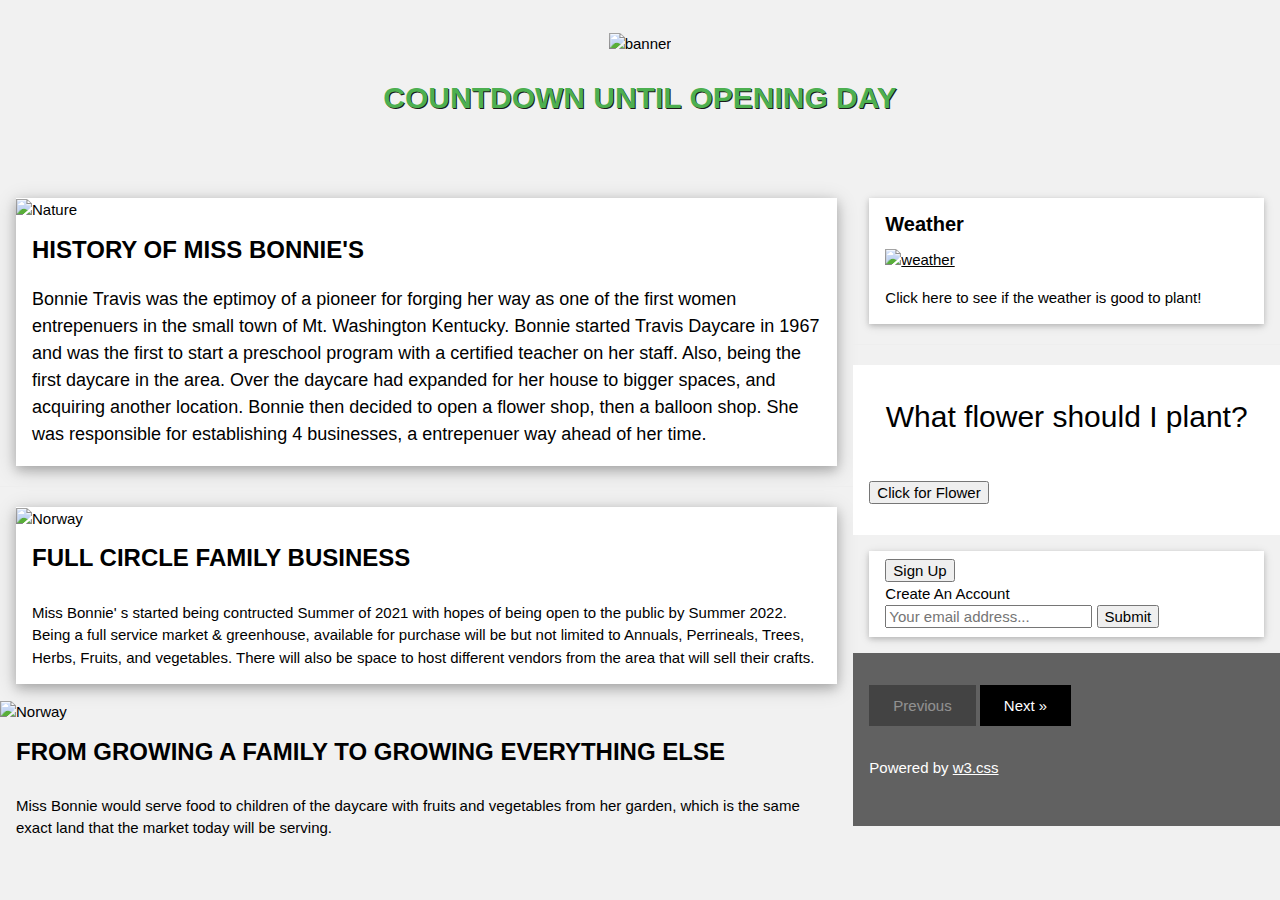
==== Home.html @ a95bbaf8 "update" ====
<!DOCTYPE html>
<html>
<title>Miss Bonnie's Greenhouse</title>
<meta charset="UTF-8">
<meta name="viewport" content="width=device-width, initial-scale=1">
<link rel="stylesheet" href="https://www.w3schools.com/w3css/4/w3.css">
<link rel="stylesheet" href="css/normalize.css">
<link rel="stylesheet" href="css/style.css">
<script src="js/javascript.js" defer></script>



<body class="w3-light-grey">

    <div class="w3-content" style="max-width:1400px">

        <!-- Header -->
        <header class="w3-container w3-center w3-padding-32">
            <div class="w3-display-container w3-content" style="max-width:1500px;">
                <img class="w3-image" src="img/banner.jpg" alt="banner" width="100%">
                <div class="counting down">
                    <h1 class="w3-text-green " style="text-shadow:1px 1px 0 rgb(27, 26, 26) ">
                        <b>COUNTDOWN UNTIL OPENING DAY</b>
                        <p id="demo">
                        </p>
                    </h1>
                </div>
            </div>
        </header>

        <!-- Grid -->
        <div class="w3-row">

            <!-- History  -->
            <div class="w3-col l8 s12">
                <div class="w3-card-4 w3-margin w3-white">
                    <img src="/w3images/woods.jpg" alt="Nature" style="width:100%">
                    <div class="w3-container">
                        <h3><b>HISTORY OF MISS BONNIE'S</b></h3>
                        <h5>
                            <p> Bonnie Travis was the eptimoy of a pioneer for forging her way as one of the first women entrepenuers in the small town of Mt. Washington Kentucky. Bonnie started Travis Daycare in 1967 and was the first to start a preschool
                                program with a certified teacher on her staff. Also, being the first daycare in the area. Over the daycare had expanded for her house to bigger spaces, and acquiring another location. Bonnie then decided to open a flower
                                shop, then a balloon shop. She was responsible for establishing 4 businesses, a entrepenuer way ahead of her time.
                    </div>
                </div>
                <hr>

                <!-- ENTRY -->
                <div class="w3-card-4 w3-margin w3-white">
                    <img src="/w3images/bridge.jpg" alt="Norway" style="width:100%">
                    <div class="w3-container">

                        <h3><b>FULL CIRCLE FAMILY BUSINESS </b></h3>
                    </div>

                    <div class="w3-container">
                        <p>
                            Miss Bonnie' s started being contructed Summer of 2021 with hopes of being open to the public by Summer 2022. Being a full service market & greenhouse, available for purchase will be but not limited to Annuals, Perrineals, Trees, Herbs, Fruits, and vegetables.
                            There will also be space to host different vendors from the area that will sell their crafts.
                        </p>
                        <div class="w3-row">
                            <div class="w3-col m8 s12">
                            </div>
                            <div class="w3-col m4 w3-hide-small">

                            </div>
                        </div>
                    </div>
                </div>

                <img src="/w3images/bridge.jpg" alt="Norway" style="width:100%">
                <div class="w3-container">

                    <h3><b>FROM GROWING A FAMILY TO GROWING EVERYTHING ELSE </b></h3>
                </div>

                <div class="w3-container">
                    <p>
                        Miss Bonnie would serve food to children of the daycare with fruits and vegetables from her garden, which is the same exact land that the market today will be serving.
                    </p>
                </div>
                </p>
                <div class="w3-row">
                    <div class="w3-col m8 s12">
                    </div>
                    <div class="w3-col m4 w3-hide-small">

                    </div>
                </div>
            </div>



            <!-- Introduction menu -->
            <div class="w3-col l4">
                <!-- About Card -->
                <div class="w3-card w3-margin w3-margin-top">
                    <div class="w3-container w3-white">
                        <h4><b>Weather</b></h4>
                        <a href="weather.html">
                            <img src="img/weather.jpg" alt="weather" ;>
                        </a>
                        <p>Click here to see if the weather is good to plant!</p>
                    </div>
                </div>
                <hr>

                <!-- Pick a flower -->
                <div class="w3-container w3-padding w3-hoverable w3-white">

                    <head>
                        <title>Pick a flower </title>
                    </head>

                    <body>

                        <h1> What flower should I plant? </h1>
                        <div id="flowerDisplay">
                        </div>
                        <br>
                        <button onclick="newFlower()">Click for Flower</button>
                        <br>
                        <br>
                        <script src="js/script.js"></script>
                    </body>
                </div>


                <!-- Contact -->
                <div class="w3-card w3-margin">
                    <div class="w3-container w3-padding w3-hoverable w3-white">

                        <div>
                            <button type="button" class="signup-button" onclick="showForm()">Sign Up</button>
                            <div class="signup-form hide" id="signup-form">
                                <div class="signup-form--wrap">
                                    <div>
                                        <div class="close-form" onclick="hideForm()">

                                        </div>
                                        <form>
                                            <label class="form-content" for="email">Create An Account</label>
                                            <br>
                                            <div class="form-field">
                                                <input type="text" id="email" name="email" placeholder="Your email address...">
                                                <input type="submit" value="Submit">
                                            </div>
                                        </form>
                                    </div>
                                </div>
                            </div>
                        </div>

                    </div>

                </div>

                <!-- Footer -->
                <footer class="w3-container w3-dark-grey w3-padding-32 w3-margin-top">
                    <button class="w3-button w3-black w3-disabled w3-padding-large w3-margin-bottom">Previous</button>
                    <button class="w3-button w3-black w3-padding-large w3-margin-bottom">Next »</button>
                    <p>Powered by <a href="https://www.w3schools.com/w3css/default.asp" target="_blank">w3.css</a></p>
                </footer>

</body>

</html>
---- css/style.css ----
/*Main styles */

<style>body,
h1,
h2,
h3,
h4,
h5 {
    font-family: "Raleway", sans-serif
}

</style>html {
    font-family: Arial, Helvetica, sans-serif;
    color: black;
    font-size: 10px;
}

h1 {
    color: black;
    text-align: center;
}

<style>* {
    box-sizing: border-box;
}

body {
    font-family: Arial, Helvetica, sans-serif;
}
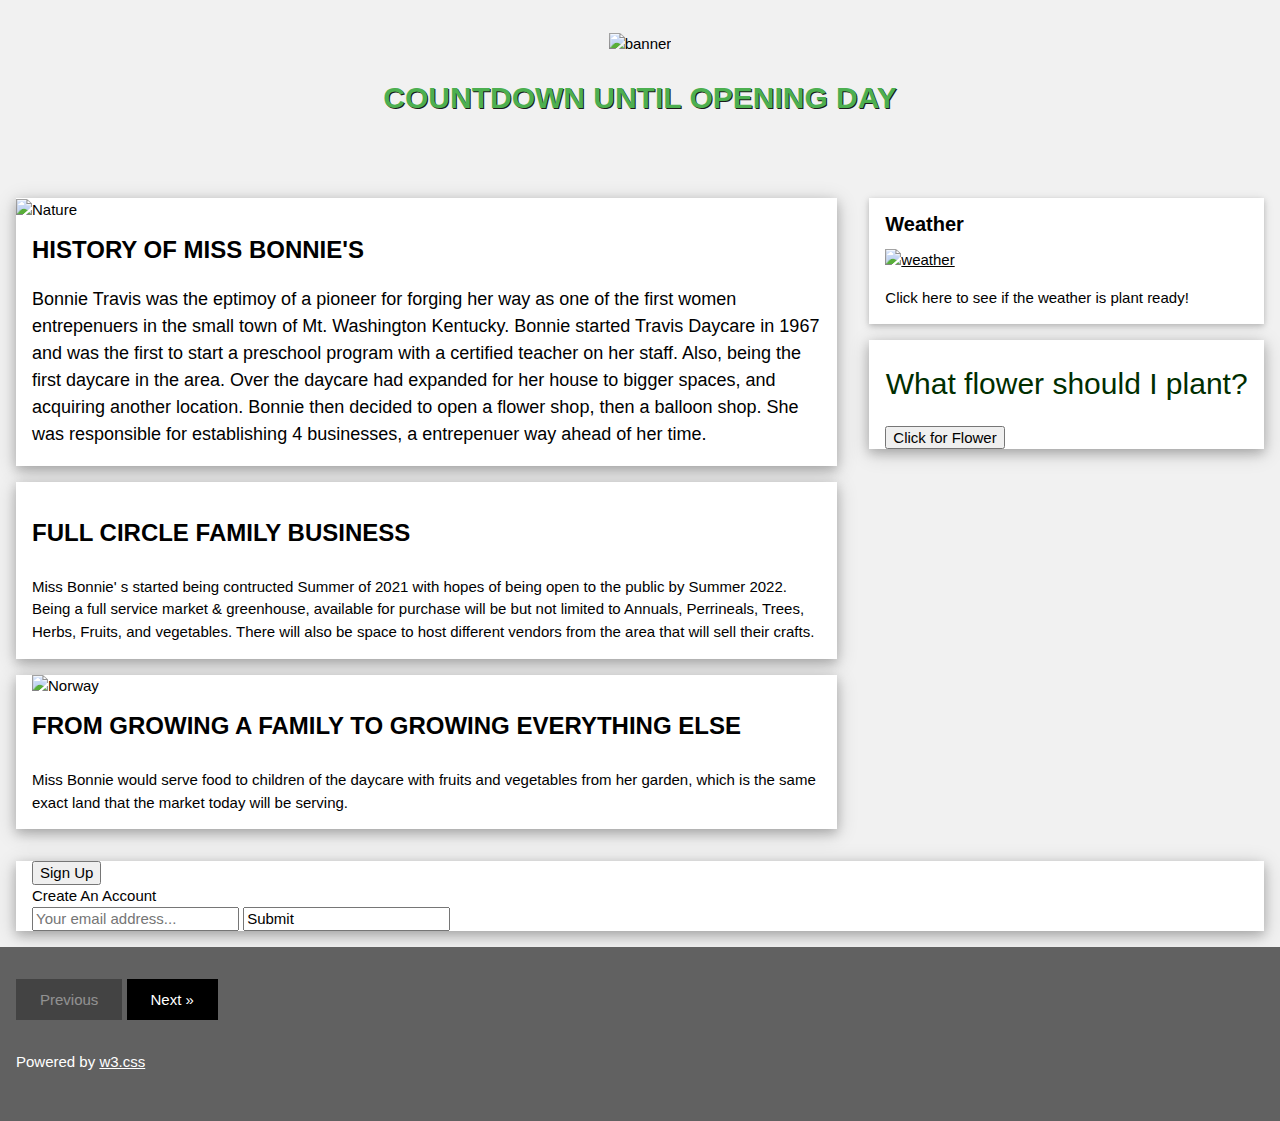
==== commit 6578c284: "organizing" ====
--- a/Home.html
+++ b/Home.html
@@ -31,23 +31,24 @@
         <!-- Grid -->
         <div class="w3-row">
 
-            <!-- History  -->
+            <!-- First paragraph -->
             <div class="w3-col l8 s12">
                 <div class="w3-card-4 w3-margin w3-white">
-                    <img src="/w3images/woods.jpg" alt="Nature" style="width:100%">
+                    <img src="img/.jpg" alt="Nature" style="width:100%">
                     <div class="w3-container">
                         <h3><b>HISTORY OF MISS BONNIE'S</b></h3>
                         <h5>
                             <p> Bonnie Travis was the eptimoy of a pioneer for forging her way as one of the first women entrepenuers in the small town of Mt. Washington Kentucky. Bonnie started Travis Daycare in 1967 and was the first to start a preschool
                                 program with a certified teacher on her staff. Also, being the first daycare in the area. Over the daycare had expanded for her house to bigger spaces, and acquiring another location. Bonnie then decided to open a flower
                                 shop, then a balloon shop. She was responsible for establishing 4 businesses, a entrepenuer way ahead of her time.
+                            </p>
+                        </h5>
                     </div>
                 </div>
-                <hr>
 
-                <!-- ENTRY -->
+                <!-- Second paragraph-->
                 <div class="w3-card-4 w3-margin w3-white">
-                    <img src="/w3images/bridge.jpg" alt="Norway" style="width:100%">
+                    <img src="/w3images/bridge.jpg" alt="" style="width:100%">
                     <div class="w3-container">
 
                         <h3><b>FULL CIRCLE FAMILY BUSINESS </b></h3>
@@ -58,110 +59,93 @@
                             Miss Bonnie' s started being contructed Summer of 2021 with hopes of being open to the public by Summer 2022. Being a full service market & greenhouse, available for purchase will be but not limited to Annuals, Perrineals, Trees, Herbs, Fruits, and vegetables.
                             There will also be space to host different vendors from the area that will sell their crafts.
                         </p>
-                        <div class="w3-row">
-                            <div class="w3-col m8 s12">
-                            </div>
-                            <div class="w3-col m4 w3-hide-small">
-
-                            </div>
-                        </div>
-                    </div>
-                </div>
-
-                <img src="/w3images/bridge.jpg" alt="Norway" style="width:100%">
-                <div class="w3-container">
-
-                    <h3><b>FROM GROWING A FAMILY TO GROWING EVERYTHING ELSE </b></h3>
-                </div>
-
-                <div class="w3-container">
-                    <p>
-                        Miss Bonnie would serve food to children of the daycare with fruits and vegetables from her garden, which is the same exact land that the market today will be serving.
-                    </p>
-                </div>
-                </p>
-                <div class="w3-row">
-                    <div class="w3-col m8 s12">
-                    </div>
-                    <div class="w3-col m4 w3-hide-small">
 
                     </div>
                 </div>
+                <!--Third paragraph -->
+                <div class="w3-card-4 w3-margin w3-white">
+                    <div class="w3-container">
+                        <img src="/w3images/bridge.jpg" alt="Norway" style="width:100%">
+                        <h3><b>FROM GROWING A FAMILY TO GROWING EVERYTHING ELSE </b></h3>
+                    </div>
+
+                    <div class="w3-container">
+                        <p>
+                            Miss Bonnie would serve food to children of the daycare with fruits and vegetables from her garden, which is the same exact land that the market today will be serving.
+                        </p>
+                    </div>
+                    </p>
+
+                </div>
+
             </div>
 
-
-
-            <!-- Introduction menu -->
+            <!-- Weather -->
             <div class="w3-col l4">
-                <!-- About Card -->
                 <div class="w3-card w3-margin w3-margin-top">
                     <div class="w3-container w3-white">
                         <h4><b>Weather</b></h4>
                         <a href="weather.html">
                             <img src="img/weather.jpg" alt="weather" ;>
                         </a>
-                        <p>Click here to see if the weather is good to plant!</p>
+                        <p>Click here to see if the weather is plant ready!</p>
                     </div>
                 </div>
-                <hr>
 
                 <!-- Pick a flower -->
-                <div class="w3-container w3-padding w3-hoverable w3-white">
+                <div class=" w3-card-4 w3-margin w3-white ">
+                    <div class="w3-container w3-white ">
 
-                    <head>
-                        <title>Pick a flower </title>
-                    </head>
+                        <head>
+                            <title>Pick a flower </title>
+                        </head>
 
-                    <body>
+                        <body>
 
-                        <h1> What flower should I plant? </h1>
-                        <div id="flowerDisplay">
-                        </div>
-                        <br>
-                        <button onclick="newFlower()">Click for Flower</button>
-                        <br>
-                        <br>
-                        <script src="js/script.js"></script>
-                    </body>
+                            <h1> What flower should I plant? </h1>
+                            <div id="flowerDisplay">
+
+                            </div>
+
+                            <button onclick="newFlower() ">Click for Flower</button>
+                            <script src="js/script.js "></script>
+                        </body>
+                    </div>
                 </div>
+            </div>
 
-
-                <!-- Contact -->
-                <div class="w3-card w3-margin">
-                    <div class="w3-container w3-padding w3-hoverable w3-white">
-
+        </div>
+        <!-- Contact -->
+        <div class="w3-card-4 w3-margin w3-white">
+            <div class="w3-container w3-white">
+                <button type=" button " class="signup-button " onclick="showForm() ">Sign Up</button>
+                <div class="signup-form hide " id="signup-form ">
+                    <div class="signup-form--wrap ">
                         <div>
-                            <button type="button" class="signup-button" onclick="showForm()">Sign Up</button>
-                            <div class="signup-form hide" id="signup-form">
-                                <div class="signup-form--wrap">
-                                    <div>
-                                        <div class="close-form" onclick="hideForm()">
-
-                                        </div>
-                                        <form>
-                                            <label class="form-content" for="email">Create An Account</label>
-                                            <br>
-                                            <div class="form-field">
-                                                <input type="text" id="email" name="email" placeholder="Your email address...">
-                                                <input type="submit" value="Submit">
-                                            </div>
-                                        </form>
+                            <div class="close-form " onclick="hideForm() ">
+                                <form>
+                                    <label class="form-content " for="email ">Create An Account</label>
+                                    <br>
+                                    <div class="form-field ">
+                                        <input type="text " id="email " name="email " placeholder="Your email address... ">
+                                        <input type="submit " value="Submit ">
                                     </div>
-                                </div>
+                                </form>
                             </div>
                         </div>
+                    </div>
+                </div>
+            </div>
 
-                    </div>
+        </div>
+    </div>
 
-                </div>
-
-                <!-- Footer -->
-                <footer class="w3-container w3-dark-grey w3-padding-32 w3-margin-top">
-                    <button class="w3-button w3-black w3-disabled w3-padding-large w3-margin-bottom">Previous</button>
-                    <button class="w3-button w3-black w3-padding-large w3-margin-bottom">Next »</button>
-                    <p>Powered by <a href="https://www.w3schools.com/w3css/default.asp" target="_blank">w3.css</a></p>
-                </footer>
-
+    <!-- Footer -->
+    <footer class="w3-container w3-dark-grey w3-padding-32 w3-margin-top ">
+        <button class="w3-button w3-black w3-disabled w3-padding-large w3-margin-bottom ">Previous</button>
+        <button class="w3-button w3-black w3-padding-large w3-margin-bottom ">Next »</button>
+        <p>Powered by <a href="https://www.w3schools.com/w3css/default.asp " target="_blank ">w3.css</a></p>
+    </footer>
 </body>
 
 </html>--- a/css/style.css
+++ b/css/style.css
@@ -6,17 +6,18 @@
 h3,
 h4,
 h5 {
-    font-family: "Raleway", sans-serif
+    font-family: "Raleway", sans-serif;
+    color: #002e00;
 }
 
-</style>html {
+html {
     font-family: Arial, Helvetica, sans-serif;
-    color: black;
+    color: #002e00;
     font-size: 10px;
 }
 
 h1 {
-    color: black;
+    color: #002e00;
     text-align: center;
 }
 
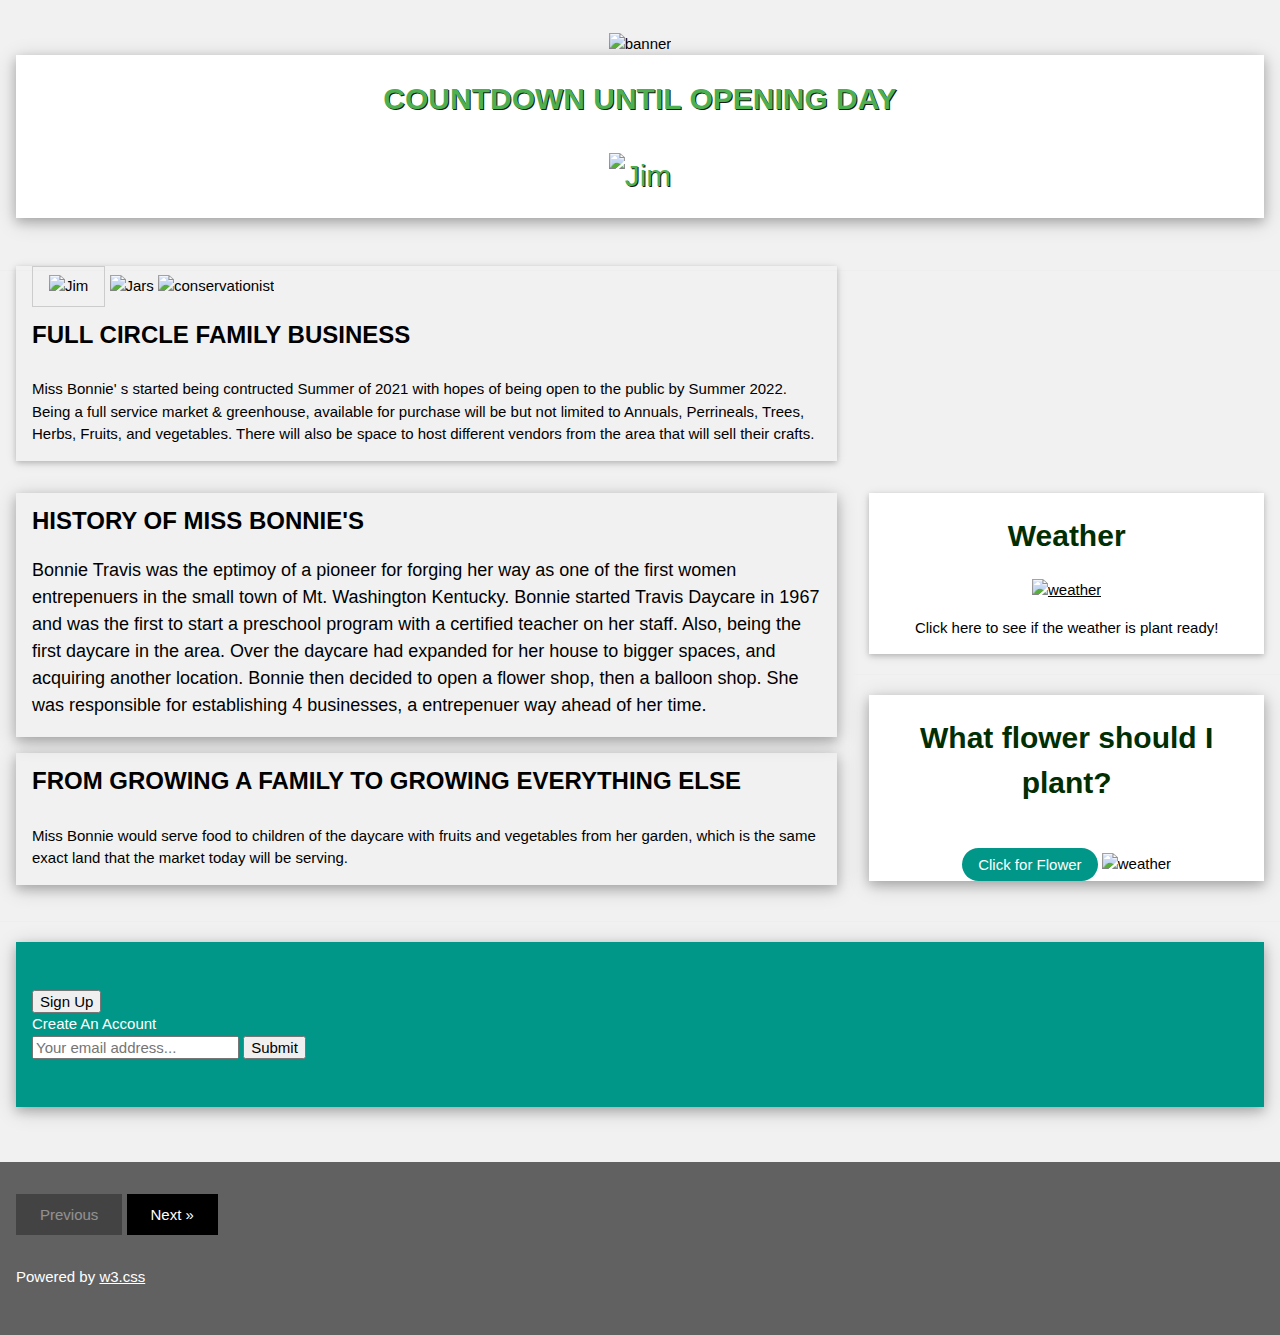
==== commit 4e3b539e: "update" ====
--- a/Home.html
+++ b/Home.html
@@ -6,7 +6,8 @@
 <link rel="stylesheet" href="https://www.w3schools.com/w3css/4/w3.css">
 <link rel="stylesheet" href="css/normalize.css">
 <link rel="stylesheet" href="css/style.css">
-<script src="js/javascript.js" defer></script>
+<script src="js/countdown.js" defer></script>
+<link rel="stylesheet" href="https://www.w3schools.com/lib/w3-colors-highway.css">
 
 
 
@@ -16,40 +17,24 @@
 
         <!-- Header -->
         <header class="w3-container w3-center w3-padding-32">
-            <div class="w3-display-container w3-content" style="max-width:1500px;">
+            <div class="w3-display-container w3-content " style="max-width:1500px;">
                 <img class="w3-image" src="img/banner.jpg" alt="banner" width="100%">
-                <div class="counting down">
+                <div class="w3-container w3-card-4 w-3 w3-white">
                     <h1 class="w3-text-green " style="text-shadow:1px 1px 0 rgb(27, 26, 26) ">
                         <b>COUNTDOWN UNTIL OPENING DAY</b>
                         <p id="demo">
                         </p>
-                    </h1>
+                        <img src="img/Flower border.png" alt="Jim" style="width: 100% "></h1>
                 </div>
-            </div>
         </header>
 
         <!-- Grid -->
         <div class="w3-row">
-
-            <!-- First paragraph -->
+            <!-- First paragraph-->
             <div class="w3-col l8 s12">
-                <div class="w3-card-4 w3-margin w3-white">
-                    <img src="img/.jpg" alt="Nature" style="width:100%">
-                    <div class="w3-container">
-                        <h3><b>HISTORY OF MISS BONNIE'S</b></h3>
-                        <h5>
-                            <p> Bonnie Travis was the eptimoy of a pioneer for forging her way as one of the first women entrepenuers in the small town of Mt. Washington Kentucky. Bonnie started Travis Daycare in 1967 and was the first to start a preschool
-                                program with a certified teacher on her staff. Also, being the first daycare in the area. Over the daycare had expanded for her house to bigger spaces, and acquiring another location. Bonnie then decided to open a flower
-                                shop, then a balloon shop. She was responsible for establishing 4 businesses, a entrepenuer way ahead of her time.
-                            </p>
-                        </h5>
-                    </div>
-                </div>
-
-                <!-- Second paragraph-->
-                <div class="w3-card-4 w3-margin w3-white">
-                    <img src="/w3images/bridge.jpg" alt="" style="width:100%">
-                    <div class="w3-container">
+                <div class="w3-card w3-margin w3-highway-green w3-border-green">
+                    <div class="w3-container ">
+                        <img src="img/jim2.jpg" alt="Jim" class="w3-border w3-padding" style="width: 10% "> <img src="img/jars.jpg" alt="Jars" style="width:10%"> <img src="img/conservationist.jpg" alt="conservationist" style="width:10%">
 
                         <h3><b>FULL CIRCLE FAMILY BUSINESS </b></h3>
                     </div>
@@ -62,10 +47,25 @@
 
                     </div>
                 </div>
+            </div>
+            <!-- Second paragraph -->
+            <div class="w3-col l8 s12">
+                <div class="w3-card-4 w3-margin w3-highway-green">
+                    <div class="w3-container">
+                        <h3><b>HISTORY OF MISS BONNIE'S</b></h3>
+                        <h5>
+                            <p> Bonnie Travis was the eptimoy of a pioneer for forging her way as one of the first women entrepenuers in the small town of Mt. Washington Kentucky. Bonnie started Travis Daycare in 1967 and was the first to start a preschool
+                                program with a certified teacher on her staff. Also, being the first daycare in the area. Over the daycare had expanded for her house to bigger spaces, and acquiring another location. Bonnie then decided to open a flower
+                                shop, then a balloon shop. She was responsible for establishing 4 businesses, a entrepenuer way ahead of her time.
+                            </p>
+                        </h5>
+                    </div>
+                </div>
+
+
                 <!--Third paragraph -->
-                <div class="w3-card-4 w3-margin w3-white">
+                <div class="w3-card-4 w3-margin w3-highway-green">
                     <div class="w3-container">
-                        <img src="/w3images/bridge.jpg" alt="Norway" style="width:100%">
                         <h3><b>FROM GROWING A FAMILY TO GROWING EVERYTHING ELSE </b></h3>
                     </div>
 
@@ -79,45 +79,50 @@
                 </div>
 
             </div>
+            <hr>
+
 
             <!-- Weather -->
             <div class="w3-col l4">
                 <div class="w3-card w3-margin w3-margin-top">
-                    <div class="w3-container w3-white">
-                        <h4><b>Weather</b></h4>
+
+                    <div class="w3-container w3-white w3-center">
+                        <h1><b>Weather</b></h1>
                         <a href="weather.html">
-                            <img src="img/weather.jpg" alt="weather" ;>
+                            <img src="img/weather.jpg" alt="weather">
                         </a>
                         <p>Click here to see if the weather is plant ready!</p>
                     </div>
                 </div>
-
+                <hr>
                 <!-- Pick a flower -->
-                <div class=" w3-card-4 w3-margin w3-white ">
-                    <div class="w3-container w3-white ">
+                <div class=" w3-card-4 w3-center w3-margin w3-white ">
+                    <div class="w3-container w3-white w3-container w3-teal w3-padding-12 ">
 
                         <head>
                             <title>Pick a flower </title>
                         </head>
 
                         <body>
+                            <h1><b> What flower should I plant?</b> </h1>
+                            </b>
+                            <div id="flowerDisplay">
+                            </div>
+                            <br>
+                            <button onclick="newFlower() " class="w3-button w3-teal w3-btn w3-round-xxlarge">Click for Flower</button>
+                            <img src="img/Flower border.png" style="width: 100% " alt="weather" ;>
 
-                            <h1> What flower should I plant? </h1>
-                            <div id="flowerDisplay">
-
-                            </div>
-
-                            <button onclick="newFlower() ">Click for Flower</button>
                             <script src="js/script.js "></script>
                         </body>
                     </div>
                 </div>
             </div>
+        </div>
+        <hr>
 
-        </div>
         <!-- Contact -->
-        <div class="w3-card-4 w3-margin w3-white">
-            <div class="w3-container w3-white">
+        <div class="w3-card-4 w3-margin w3-white ">
+            <div class="w3-container w3-teal w3-padding-48 ">
                 <button type=" button " class="signup-button " onclick="showForm() ">Sign Up</button>
                 <div class="signup-form hide " id="signup-form ">
                     <div class="signup-form--wrap ">
@@ -127,25 +132,36 @@
                                     <label class="form-content " for="email ">Create An Account</label>
                                     <br>
                                     <div class="form-field ">
-                                        <input type="text " id="email " name="email " placeholder="Your email address... ">
-                                        <input type="submit " value="Submit ">
+                                        <input id="email" type="text" id="email" name="email" placeholder="Your email address... ">
+                                        <button id="submit-form " type="button" value="Submit " onclick="saveDynamicDataToFile();">Submit</button>
                                     </div>
                                 </form>
                             </div>
                         </div>
                     </div>
                 </div>
+
+
+
             </div>
 
+
+
+
+            <!----END GRID----->
+        </div><br>
+
+        <!----END w3-content-->
         </div>
-    </div>
 
-    <!-- Footer -->
-    <footer class="w3-container w3-dark-grey w3-padding-32 w3-margin-top ">
-        <button class="w3-button w3-black w3-disabled w3-padding-large w3-margin-bottom ">Previous</button>
-        <button class="w3-button w3-black w3-padding-large w3-margin-bottom ">Next »</button>
-        <p>Powered by <a href="https://www.w3schools.com/w3css/default.asp " target="_blank ">w3.css</a></p>
-    </footer>
+
+        <footer class="w3-container w3-dark-grey w3-padding-32 w3-margin-top ">
+            <button class="w3-button w3-black w3-disabled w3-padding-large w3-margin-bottom ">Previous</button>
+            <button class="w3-button w3-black w3-padding-large w3-margin-bottom ">Next »</button>
+            <p>Powered by <a href="https://www.w3schools.com/w3css/default.asp " target="_blank ">w3.css</a></p>
+        </footer>
+
+
 </body>
 
 </html>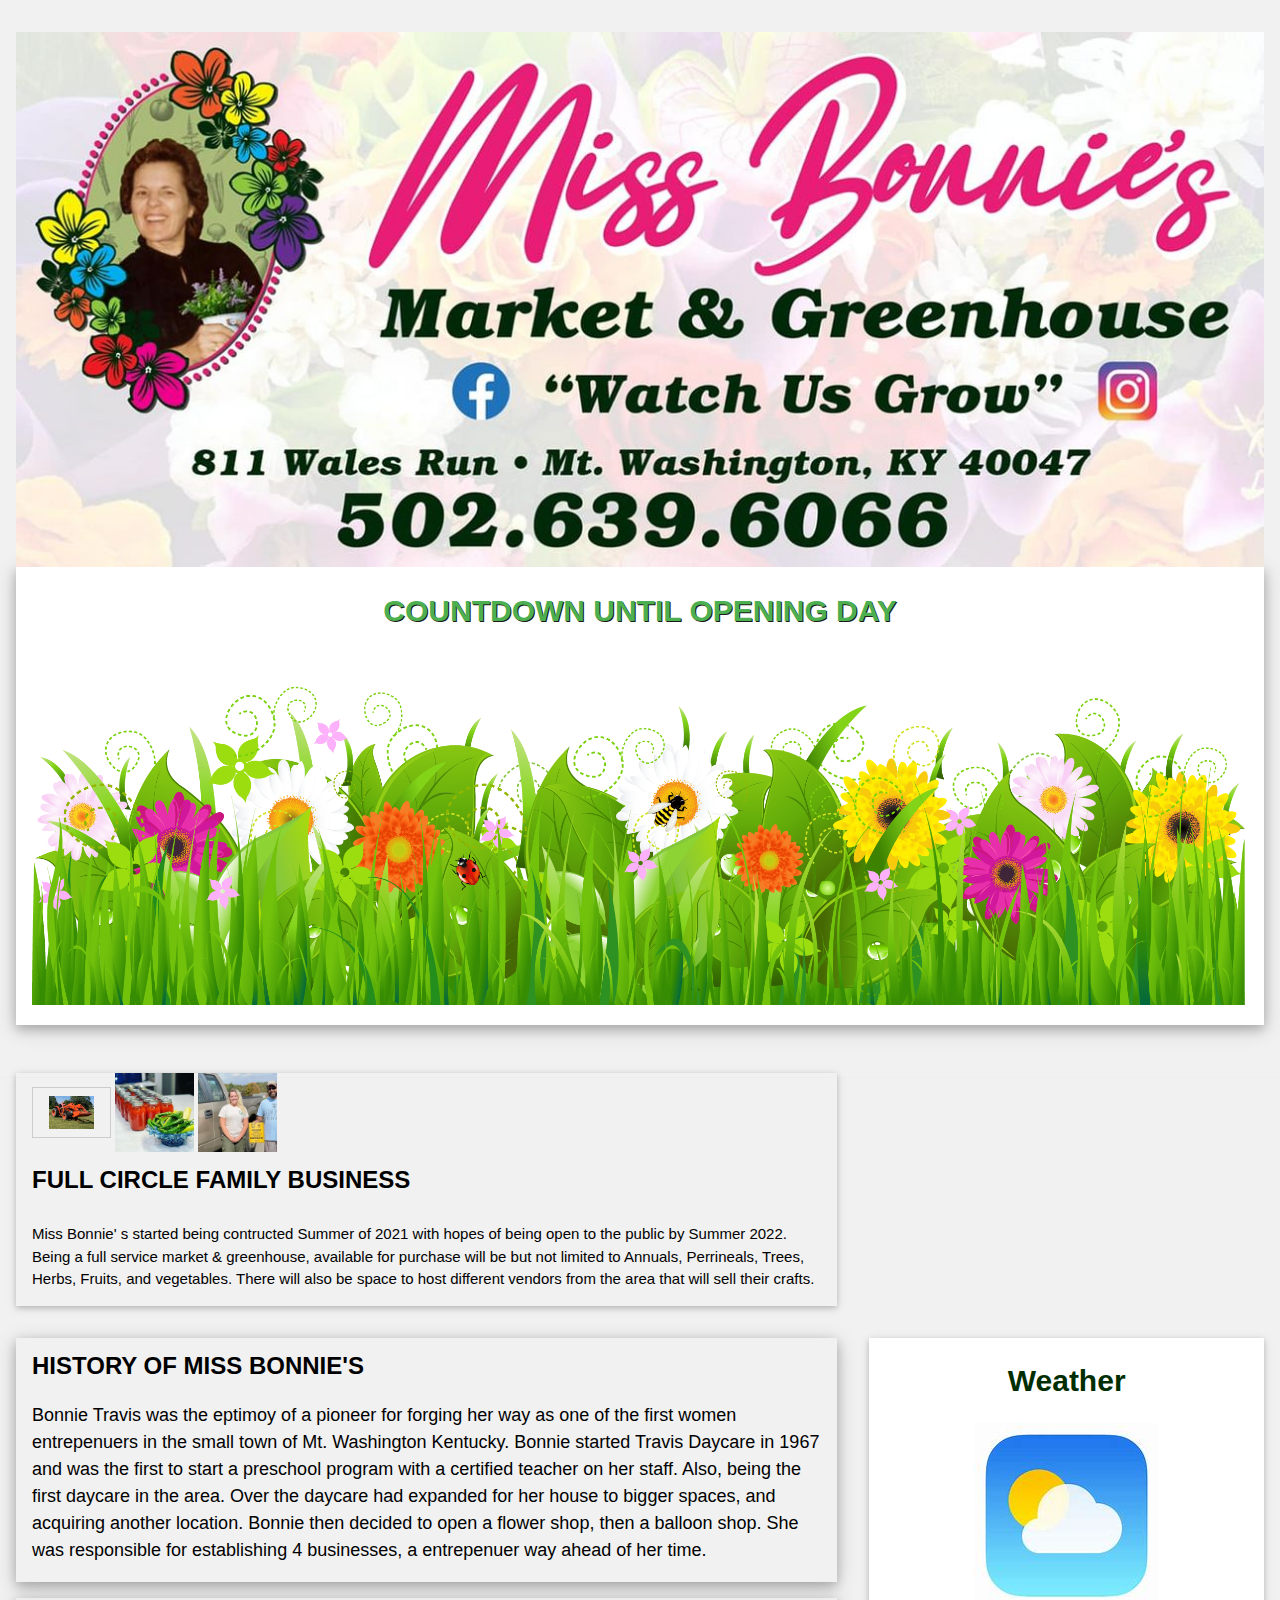
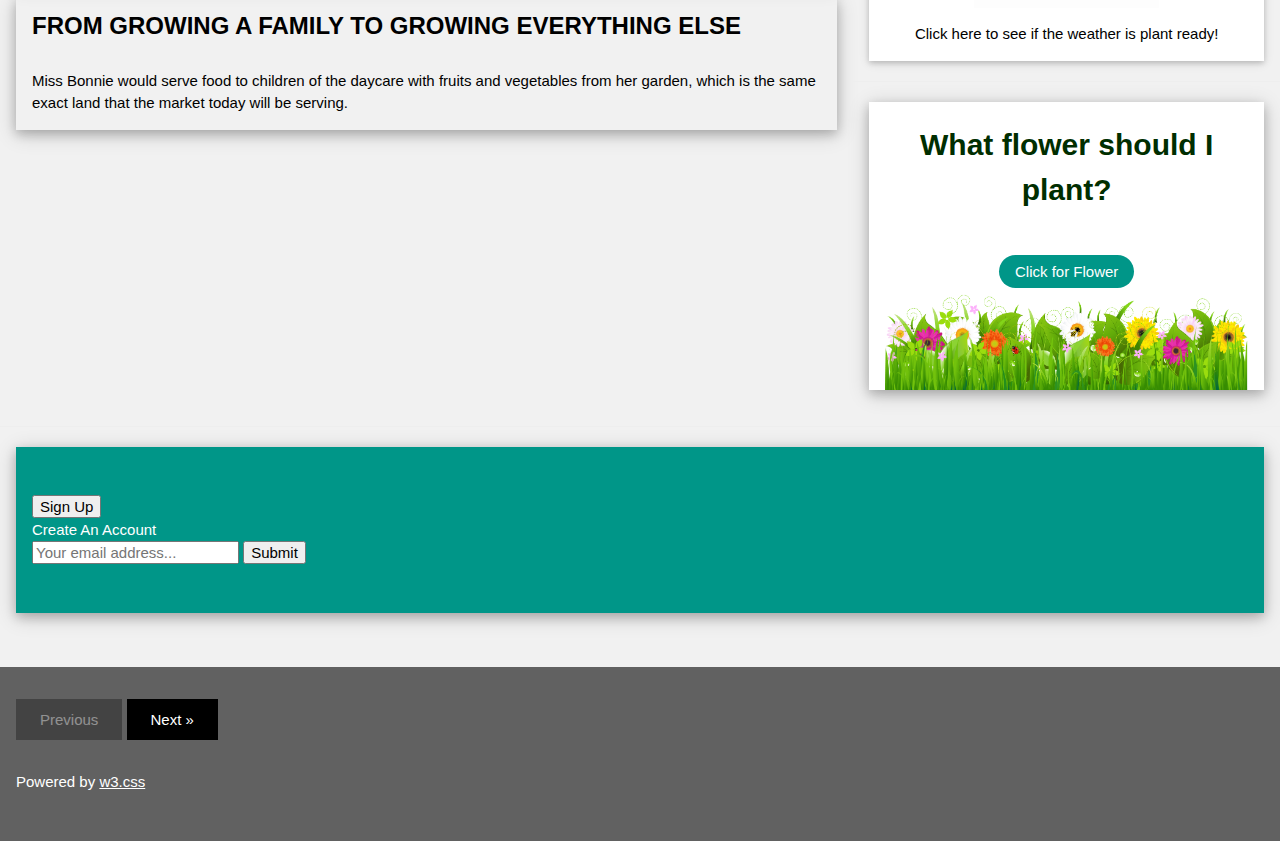
==== commit 76e1626e: "Add files via upload" ====
--- a/Home.html
+++ b/Home.html
@@ -1,167 +1,167 @@
-<!DOCTYPE html>
-<html>
-<title>Miss Bonnie's Greenhouse</title>
-<meta charset="UTF-8">
-<meta name="viewport" content="width=device-width, initial-scale=1">
-<link rel="stylesheet" href="https://www.w3schools.com/w3css/4/w3.css">
-<link rel="stylesheet" href="css/normalize.css">
-<link rel="stylesheet" href="css/style.css">
-<script src="js/countdown.js" defer></script>
-<link rel="stylesheet" href="https://www.w3schools.com/lib/w3-colors-highway.css">
-
-
-
-<body class="w3-light-grey">
-
-    <div class="w3-content" style="max-width:1400px">
-
-        <!-- Header -->
-        <header class="w3-container w3-center w3-padding-32">
-            <div class="w3-display-container w3-content " style="max-width:1500px;">
-                <img class="w3-image" src="img/banner.jpg" alt="banner" width="100%">
-                <div class="w3-container w3-card-4 w-3 w3-white">
-                    <h1 class="w3-text-green " style="text-shadow:1px 1px 0 rgb(27, 26, 26) ">
-                        <b>COUNTDOWN UNTIL OPENING DAY</b>
-                        <p id="demo">
-                        </p>
-                        <img src="img/Flower border.png" alt="Jim" style="width: 100% "></h1>
-                </div>
-        </header>
-
-        <!-- Grid -->
-        <div class="w3-row">
-            <!-- First paragraph-->
-            <div class="w3-col l8 s12">
-                <div class="w3-card w3-margin w3-highway-green w3-border-green">
-                    <div class="w3-container ">
-                        <img src="img/jim2.jpg" alt="Jim" class="w3-border w3-padding" style="width: 10% "> <img src="img/jars.jpg" alt="Jars" style="width:10%"> <img src="img/conservationist.jpg" alt="conservationist" style="width:10%">
-
-                        <h3><b>FULL CIRCLE FAMILY BUSINESS </b></h3>
-                    </div>
-
-                    <div class="w3-container">
-                        <p>
-                            Miss Bonnie' s started being contructed Summer of 2021 with hopes of being open to the public by Summer 2022. Being a full service market & greenhouse, available for purchase will be but not limited to Annuals, Perrineals, Trees, Herbs, Fruits, and vegetables.
-                            There will also be space to host different vendors from the area that will sell their crafts.
-                        </p>
-
-                    </div>
-                </div>
-            </div>
-            <!-- Second paragraph -->
-            <div class="w3-col l8 s12">
-                <div class="w3-card-4 w3-margin w3-highway-green">
-                    <div class="w3-container">
-                        <h3><b>HISTORY OF MISS BONNIE'S</b></h3>
-                        <h5>
-                            <p> Bonnie Travis was the eptimoy of a pioneer for forging her way as one of the first women entrepenuers in the small town of Mt. Washington Kentucky. Bonnie started Travis Daycare in 1967 and was the first to start a preschool
-                                program with a certified teacher on her staff. Also, being the first daycare in the area. Over the daycare had expanded for her house to bigger spaces, and acquiring another location. Bonnie then decided to open a flower
-                                shop, then a balloon shop. She was responsible for establishing 4 businesses, a entrepenuer way ahead of her time.
-                            </p>
-                        </h5>
-                    </div>
-                </div>
-
-
-                <!--Third paragraph -->
-                <div class="w3-card-4 w3-margin w3-highway-green">
-                    <div class="w3-container">
-                        <h3><b>FROM GROWING A FAMILY TO GROWING EVERYTHING ELSE </b></h3>
-                    </div>
-
-                    <div class="w3-container">
-                        <p>
-                            Miss Bonnie would serve food to children of the daycare with fruits and vegetables from her garden, which is the same exact land that the market today will be serving.
-                        </p>
-                    </div>
-                    </p>
-
-                </div>
-
-            </div>
-            <hr>
-
-
-            <!-- Weather -->
-            <div class="w3-col l4">
-                <div class="w3-card w3-margin w3-margin-top">
-
-                    <div class="w3-container w3-white w3-center">
-                        <h1><b>Weather</b></h1>
-                        <a href="weather.html">
-                            <img src="img/weather.jpg" alt="weather">
-                        </a>
-                        <p>Click here to see if the weather is plant ready!</p>
-                    </div>
-                </div>
-                <hr>
-                <!-- Pick a flower -->
-                <div class=" w3-card-4 w3-center w3-margin w3-white ">
-                    <div class="w3-container w3-white w3-container w3-teal w3-padding-12 ">
-
-                        <head>
-                            <title>Pick a flower </title>
-                        </head>
-
-                        <body>
-                            <h1><b> What flower should I plant?</b> </h1>
-                            </b>
-                            <div id="flowerDisplay">
-                            </div>
-                            <br>
-                            <button onclick="newFlower() " class="w3-button w3-teal w3-btn w3-round-xxlarge">Click for Flower</button>
-                            <img src="img/Flower border.png" style="width: 100% " alt="weather" ;>
-
-                            <script src="js/script.js "></script>
-                        </body>
-                    </div>
-                </div>
-            </div>
-        </div>
-        <hr>
-
-        <!-- Contact -->
-        <div class="w3-card-4 w3-margin w3-white ">
-            <div class="w3-container w3-teal w3-padding-48 ">
-                <button type=" button " class="signup-button " onclick="showForm() ">Sign Up</button>
-                <div class="signup-form hide " id="signup-form ">
-                    <div class="signup-form--wrap ">
-                        <div>
-                            <div class="close-form " onclick="hideForm() ">
-                                <form>
-                                    <label class="form-content " for="email ">Create An Account</label>
-                                    <br>
-                                    <div class="form-field ">
-                                        <input id="email" type="text" id="email" name="email" placeholder="Your email address... ">
-                                        <button id="submit-form " type="button" value="Submit " onclick="saveDynamicDataToFile();">Submit</button>
-                                    </div>
-                                </form>
-                            </div>
-                        </div>
-                    </div>
-                </div>
-
-
-
-            </div>
-
-
-
-
-            <!----END GRID----->
-        </div><br>
-
-        <!----END w3-content-->
-        </div>
-
-
-        <footer class="w3-container w3-dark-grey w3-padding-32 w3-margin-top ">
-            <button class="w3-button w3-black w3-disabled w3-padding-large w3-margin-bottom ">Previous</button>
-            <button class="w3-button w3-black w3-padding-large w3-margin-bottom ">Next »</button>
-            <p>Powered by <a href="https://www.w3schools.com/w3css/default.asp " target="_blank ">w3.css</a></p>
-        </footer>
-
-
-</body>
-
+<!DOCTYPE html>
+<html>
+<title>Miss Bonnie's Greenhouse</title>
+<meta charset="UTF-8">
+<meta name="viewport" content="width=device-width, initial-scale=1">
+<link rel="stylesheet" href="https://www.w3schools.com/w3css/4/w3.css">
+<link rel="stylesheet" href="css/normalize.css">
+<link rel="stylesheet" href="css/style.css">
+<script src="js/countdown.js" defer></script>
+<link rel="stylesheet" href="https://www.w3schools.com/lib/w3-colors-highway.css">
+
+
+
+<body class="w3-light-grey">
+
+    <div class="w3-content" style="max-width:1400px">
+
+        <!-- Header -->
+        <header class="w3-container w3-center w3-padding-32">
+            <div class="w3-display-container w3-content " style="max-width:1500px;">
+                <img class="w3-image" src="img/banner.jpg" alt="banner" width="100%">
+                <div class="w3-container w3-card-4 w-3 w3-white">
+                    <h1 class="w3-text-green " style="text-shadow:1px 1px 0 rgb(27, 26, 26) ">
+                        <b>COUNTDOWN UNTIL OPENING DAY</b>
+                        <p id="demo">
+                        </p>
+                        <img src="img/Flower border.png" alt="Jim" style="width: 100% "></h1>
+                </div>
+        </header>
+
+        <!-- Grid -->
+        <div class="w3-row">
+            <!-- First paragraph-->
+            <div class="w3-col l8 s12">
+                <div class="w3-card w3-margin w3-highway-green w3-border-green">
+                    <div class="w3-container ">
+                        <img src="img/jim2.jpg" alt="Jim" class="w3-border w3-padding" style="width: 10% "> <img src="img/jars.jpg" alt="Jars" style="width:10%"> <img src="img/conservationist.jpg" alt="conservationist" style="width:10%">
+
+                        <h3><b>FULL CIRCLE FAMILY BUSINESS </b></h3>
+                    </div>
+
+                    <div class="w3-container">
+                        <p>
+                            Miss Bonnie' s started being contructed Summer of 2021 with hopes of being open to the public by Summer 2022. Being a full service market & greenhouse, available for purchase will be but not limited to Annuals, Perrineals, Trees, Herbs, Fruits, and vegetables.
+                            There will also be space to host different vendors from the area that will sell their crafts.
+                        </p>
+
+                    </div>
+                </div>
+            </div>
+            <!-- Second paragraph -->
+            <div class="w3-col l8 s12">
+                <div class="w3-card-4 w3-margin w3-highway-green">
+                    <div class="w3-container">
+                        <h3><b>HISTORY OF MISS BONNIE'S</b></h3>
+                        <h5>
+                            <p> Bonnie Travis was the eptimoy of a pioneer for forging her way as one of the first women entrepenuers in the small town of Mt. Washington Kentucky. Bonnie started Travis Daycare in 1967 and was the first to start a preschool
+                                program with a certified teacher on her staff. Also, being the first daycare in the area. Over the daycare had expanded for her house to bigger spaces, and acquiring another location. Bonnie then decided to open a flower
+                                shop, then a balloon shop. She was responsible for establishing 4 businesses, a entrepenuer way ahead of her time.
+                            </p>
+                        </h5>
+                    </div>
+                </div>
+
+
+                <!--Third paragraph -->
+                <div class="w3-card-4 w3-margin w3-highway-green">
+                    <div class="w3-container">
+                        <h3><b>FROM GROWING A FAMILY TO GROWING EVERYTHING ELSE </b></h3>
+                    </div>
+
+                    <div class="w3-container">
+                        <p>
+                            Miss Bonnie would serve food to children of the daycare with fruits and vegetables from her garden, which is the same exact land that the market today will be serving.
+                        </p>
+                    </div>
+                    </p>
+
+                </div>
+
+            </div>
+            <hr>
+
+
+            <!-- Weather -->
+            <div class="w3-col l4">
+                <div class="w3-card w3-margin w3-margin-top">
+
+                    <div class="w3-container w3-white w3-center">
+                        <h1><b>Weather</b></h1>
+                        <a href="weather.html">
+                            <img src="img/weather.jpg" alt="weather">
+                        </a>
+                        <p>Click here to see if the weather is plant ready!</p>
+                    </div>
+                </div>
+                <hr>
+                <!-- Pick a flower -->
+                <div class=" w3-card-4 w3-center w3-margin w3-white ">
+                    <div class="w3-container w3-white w3-container w3-teal w3-padding-12 ">
+
+                        <head>
+                            <title>Pick a flower </title>
+                        </head>
+
+                        <body>
+                            <h1><b> What flower should I plant?</b> </h1>
+                            </b>
+                            <div id="flowerDisplay">
+                            </div>
+                            <br>
+                            <button onclick="newFlower() " class="w3-button w3-teal w3-btn w3-round-xxlarge">Click for Flower</button>
+                            <img src="img/Flower border.png" style="width: 100% " alt="weather" ;>
+
+                            <script src="js/script.js "></script>
+                        </body>
+                    </div>
+                </div>
+            </div>
+        </div>
+        <hr>
+
+        <!-- Contact -->
+        <div class="w3-card-4 w3-margin w3-white ">
+            <div class="w3-container w3-teal w3-padding-48 ">
+                <button type=" button " class="signup-button " onclick="showForm() ">Sign Up</button>
+                <div class="signup-form hide " id="signup-form ">
+                    <div class="signup-form--wrap ">
+                        <div>
+                            <div class="close-form " onclick="hideForm() ">
+                                <form>
+                                    <label class="form-content " for="email ">Create An Account</label>
+                                    <br>
+                                    <div class="form-field ">
+                                        <input id="email" type="text" id="email" name="email" placeholder="Your email address... ">
+                                        <button id="submit-form " type="button" value="Submit " onclick="saveDynamicDataToFile();">Submit</button>
+                                    </div>
+                                </form>
+                            </div>
+                        </div>
+                    </div>
+                </div>
+
+
+
+            </div>
+
+
+
+
+            <!----END GRID----->
+        </div><br>
+
+        <!----END w3-content-->
+        </div>
+
+
+        <footer class="w3-container w3-dark-grey w3-padding-32 w3-margin-top ">
+            <button class="w3-button w3-black w3-disabled w3-padding-large w3-margin-bottom ">Previous</button>
+            <button class="w3-button w3-black w3-padding-large w3-margin-bottom ">Next »</button>
+            <p>Powered by <a href="https://www.w3schools.com/w3css/default.asp " target="_blank ">w3.css</a></p>
+        </footer>
+
+
+</body>
+
 </html>--- a/css/style.css
+++ b/css/style.css
@@ -1,30 +1,30 @@
-/*Main styles */
-
-<style>body,
-h1,
-h2,
-h3,
-h4,
-h5 {
-    font-family: "Raleway", sans-serif;
-    color: #002e00;
-}
-
-html {
-    font-family: Arial, Helvetica, sans-serif;
-    color: #002e00;
-    font-size: 10px;
-}
-
-h1 {
-    color: #002e00;
-    text-align: center;
-}
-
-<style>* {
-    box-sizing: border-box;
-}
-
-body {
-    font-family: Arial, Helvetica, sans-serif;
+/*Main styles */
+
+<style>body,
+h1,
+h2,
+h3,
+h4,
+h5 {
+    font-family: "Raleway", sans-serif;
+    color: #002e00;
+}
+
+html {
+    font-family: Arial, Helvetica, sans-serif;
+    color: #002e00;
+    font-size: 10px;
+}
+
+h1 {
+    color: #002e00;
+    text-align: center;
+}
+
+<style>* {
+    box-sizing: border-box;
+}
+
+body {
+    font-family: Arial, Helvetica, sans-serif;
 }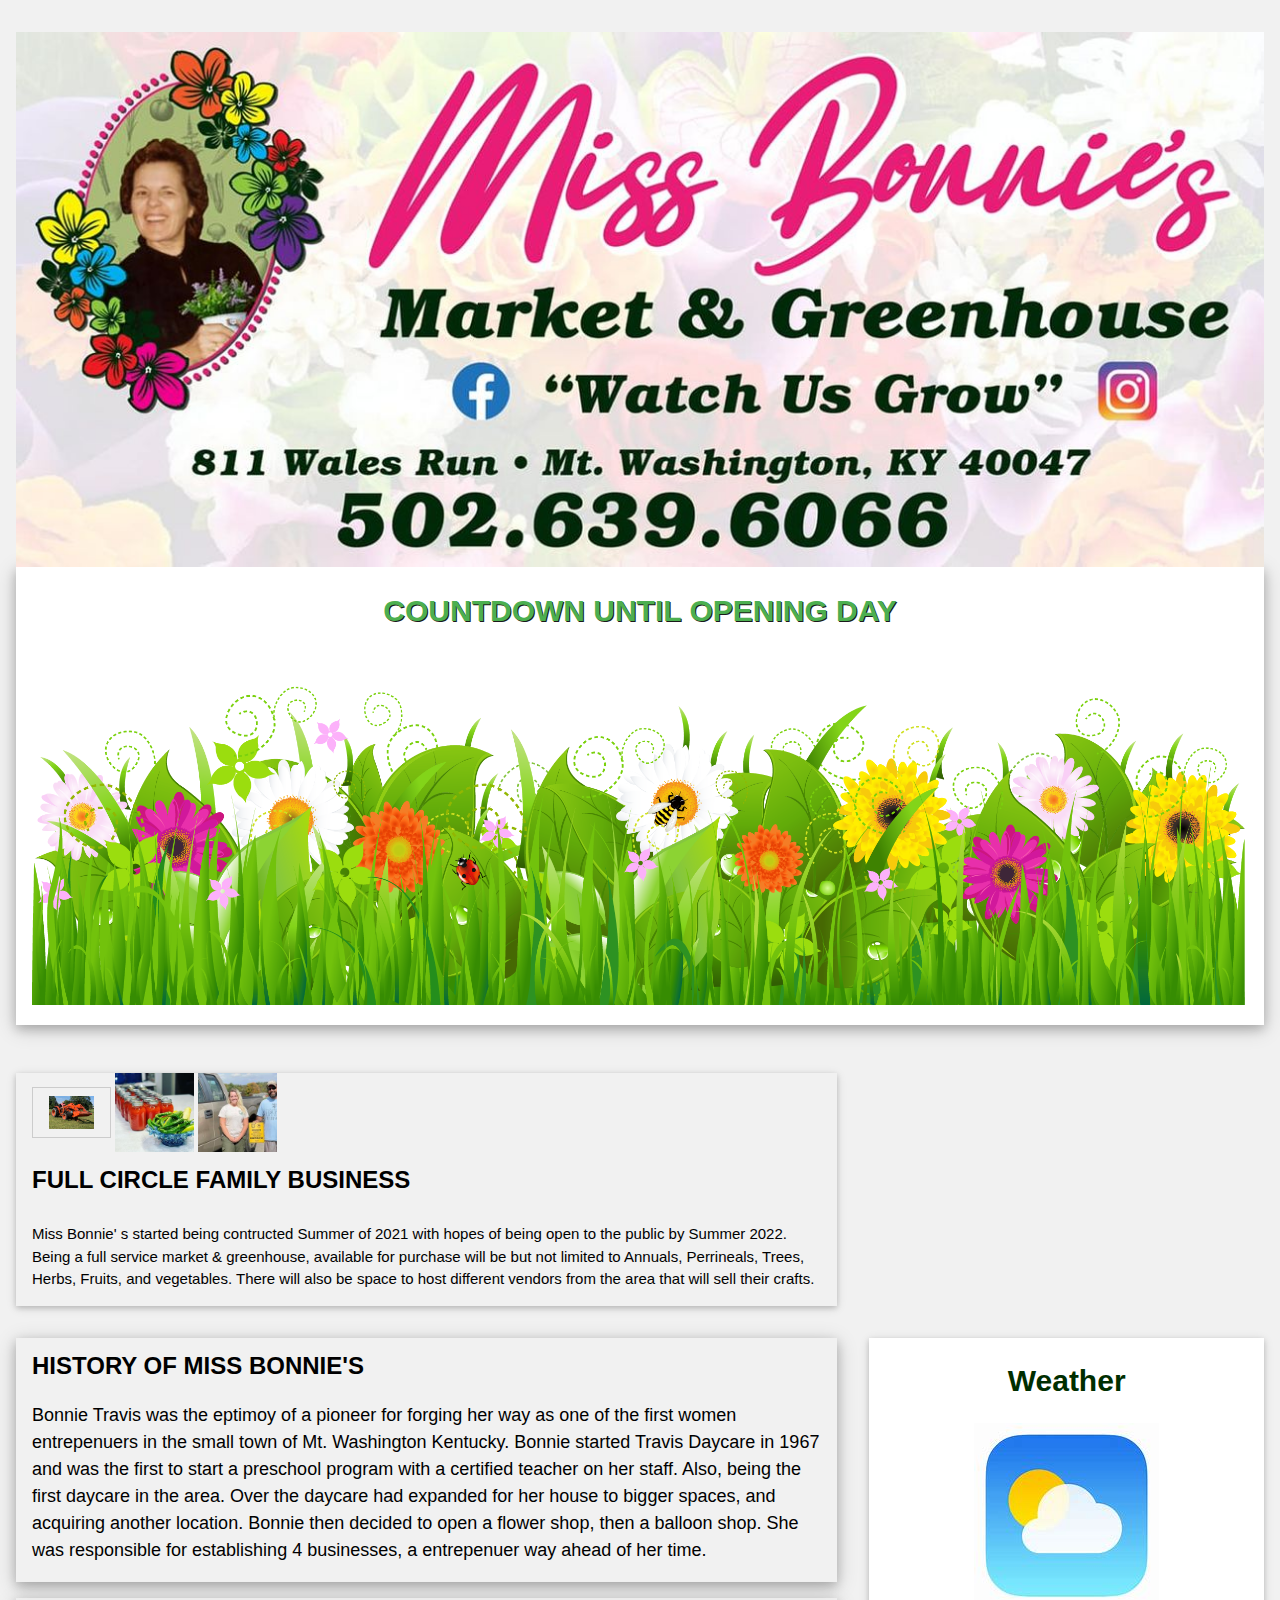
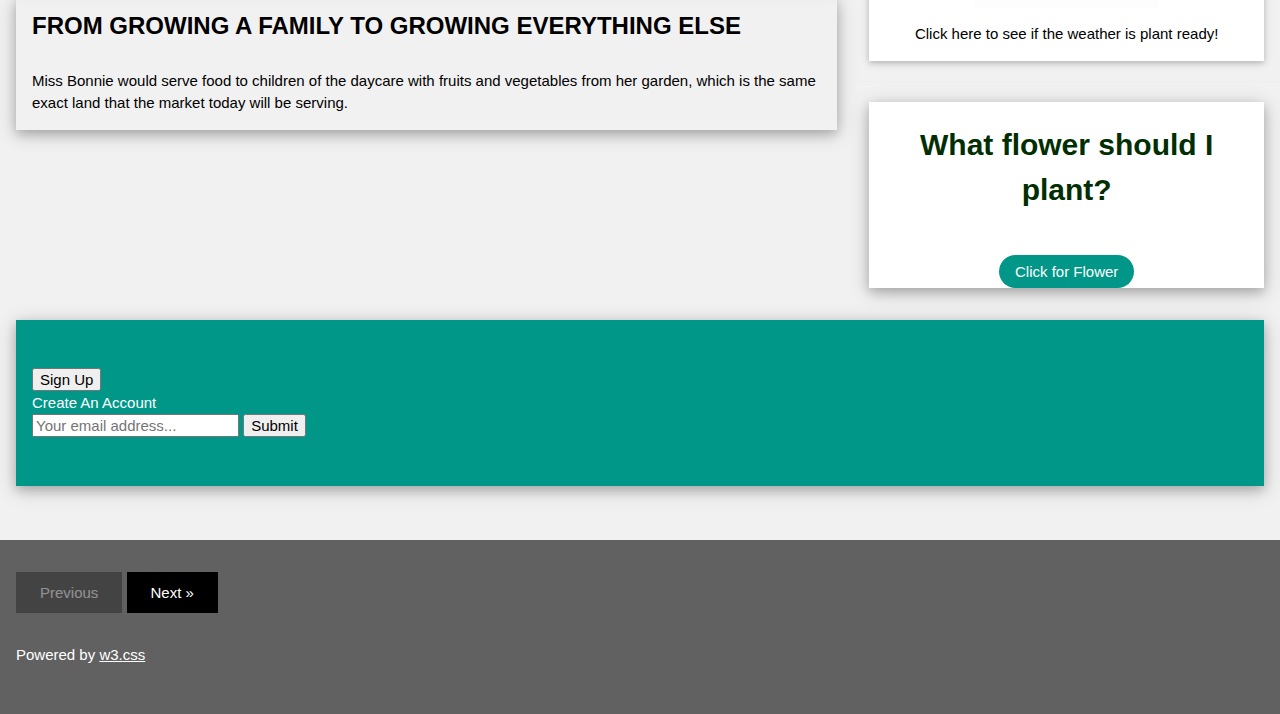
==== commit dfb01ac7: "update" ====
--- a/Home.html
+++ b/Home.html
@@ -1,167 +1,162 @@
-<!DOCTYPE html>
-<html>
-<title>Miss Bonnie's Greenhouse</title>
-<meta charset="UTF-8">
-<meta name="viewport" content="width=device-width, initial-scale=1">
-<link rel="stylesheet" href="https://www.w3schools.com/w3css/4/w3.css">
-<link rel="stylesheet" href="css/normalize.css">
-<link rel="stylesheet" href="css/style.css">
-<script src="js/countdown.js" defer></script>
-<link rel="stylesheet" href="https://www.w3schools.com/lib/w3-colors-highway.css">
-
-
-
-<body class="w3-light-grey">
-
-    <div class="w3-content" style="max-width:1400px">
-
-        <!-- Header -->
-        <header class="w3-container w3-center w3-padding-32">
-            <div class="w3-display-container w3-content " style="max-width:1500px;">
-                <img class="w3-image" src="img/banner.jpg" alt="banner" width="100%">
-                <div class="w3-container w3-card-4 w-3 w3-white">
-                    <h1 class="w3-text-green " style="text-shadow:1px 1px 0 rgb(27, 26, 26) ">
-                        <b>COUNTDOWN UNTIL OPENING DAY</b>
-                        <p id="demo">
-                        </p>
-                        <img src="img/Flower border.png" alt="Jim" style="width: 100% "></h1>
-                </div>
-        </header>
-
-        <!-- Grid -->
-        <div class="w3-row">
-            <!-- First paragraph-->
-            <div class="w3-col l8 s12">
-                <div class="w3-card w3-margin w3-highway-green w3-border-green">
-                    <div class="w3-container ">
-                        <img src="img/jim2.jpg" alt="Jim" class="w3-border w3-padding" style="width: 10% "> <img src="img/jars.jpg" alt="Jars" style="width:10%"> <img src="img/conservationist.jpg" alt="conservationist" style="width:10%">
-
-                        <h3><b>FULL CIRCLE FAMILY BUSINESS </b></h3>
-                    </div>
-
-                    <div class="w3-container">
-                        <p>
-                            Miss Bonnie' s started being contructed Summer of 2021 with hopes of being open to the public by Summer 2022. Being a full service market & greenhouse, available for purchase will be but not limited to Annuals, Perrineals, Trees, Herbs, Fruits, and vegetables.
-                            There will also be space to host different vendors from the area that will sell their crafts.
-                        </p>
-
-                    </div>
-                </div>
-            </div>
-            <!-- Second paragraph -->
-            <div class="w3-col l8 s12">
-                <div class="w3-card-4 w3-margin w3-highway-green">
-                    <div class="w3-container">
-                        <h3><b>HISTORY OF MISS BONNIE'S</b></h3>
-                        <h5>
-                            <p> Bonnie Travis was the eptimoy of a pioneer for forging her way as one of the first women entrepenuers in the small town of Mt. Washington Kentucky. Bonnie started Travis Daycare in 1967 and was the first to start a preschool
-                                program with a certified teacher on her staff. Also, being the first daycare in the area. Over the daycare had expanded for her house to bigger spaces, and acquiring another location. Bonnie then decided to open a flower
-                                shop, then a balloon shop. She was responsible for establishing 4 businesses, a entrepenuer way ahead of her time.
-                            </p>
-                        </h5>
-                    </div>
-                </div>
-
-
-                <!--Third paragraph -->
-                <div class="w3-card-4 w3-margin w3-highway-green">
-                    <div class="w3-container">
-                        <h3><b>FROM GROWING A FAMILY TO GROWING EVERYTHING ELSE </b></h3>
-                    </div>
-
-                    <div class="w3-container">
-                        <p>
-                            Miss Bonnie would serve food to children of the daycare with fruits and vegetables from her garden, which is the same exact land that the market today will be serving.
-                        </p>
-                    </div>
-                    </p>
-
-                </div>
-
-            </div>
-            <hr>
-
-
-            <!-- Weather -->
-            <div class="w3-col l4">
-                <div class="w3-card w3-margin w3-margin-top">
-
-                    <div class="w3-container w3-white w3-center">
-                        <h1><b>Weather</b></h1>
-                        <a href="weather.html">
-                            <img src="img/weather.jpg" alt="weather">
-                        </a>
-                        <p>Click here to see if the weather is plant ready!</p>
-                    </div>
-                </div>
-                <hr>
-                <!-- Pick a flower -->
-                <div class=" w3-card-4 w3-center w3-margin w3-white ">
-                    <div class="w3-container w3-white w3-container w3-teal w3-padding-12 ">
-
-                        <head>
-                            <title>Pick a flower </title>
-                        </head>
-
-                        <body>
-                            <h1><b> What flower should I plant?</b> </h1>
-                            </b>
-                            <div id="flowerDisplay">
-                            </div>
-                            <br>
-                            <button onclick="newFlower() " class="w3-button w3-teal w3-btn w3-round-xxlarge">Click for Flower</button>
-                            <img src="img/Flower border.png" style="width: 100% " alt="weather" ;>
-
-                            <script src="js/script.js "></script>
-                        </body>
-                    </div>
-                </div>
-            </div>
-        </div>
-        <hr>
-
-        <!-- Contact -->
-        <div class="w3-card-4 w3-margin w3-white ">
-            <div class="w3-container w3-teal w3-padding-48 ">
-                <button type=" button " class="signup-button " onclick="showForm() ">Sign Up</button>
-                <div class="signup-form hide " id="signup-form ">
-                    <div class="signup-form--wrap ">
-                        <div>
-                            <div class="close-form " onclick="hideForm() ">
-                                <form>
-                                    <label class="form-content " for="email ">Create An Account</label>
-                                    <br>
-                                    <div class="form-field ">
-                                        <input id="email" type="text" id="email" name="email" placeholder="Your email address... ">
-                                        <button id="submit-form " type="button" value="Submit " onclick="saveDynamicDataToFile();">Submit</button>
-                                    </div>
-                                </form>
-                            </div>
-                        </div>
-                    </div>
-                </div>
-
-
-
-            </div>
-
-
-
-
-            <!----END GRID----->
-        </div><br>
-
-        <!----END w3-content-->
-        </div>
-
-
-        <footer class="w3-container w3-dark-grey w3-padding-32 w3-margin-top ">
-            <button class="w3-button w3-black w3-disabled w3-padding-large w3-margin-bottom ">Previous</button>
-            <button class="w3-button w3-black w3-padding-large w3-margin-bottom ">Next »</button>
-            <p>Powered by <a href="https://www.w3schools.com/w3css/default.asp " target="_blank ">w3.css</a></p>
-        </footer>
-
-
-</body>
-
+<!DOCTYPE html>
+<html>
+<title>Miss Bonnie's Greenhouse</title>
+<meta charset="UTF-8">
+<meta name="viewport" content="width=device-width, initial-scale=1">
+<link rel="stylesheet" href="https://www.w3schools.com/w3css/4/w3.css">
+<link rel="stylesheet" href="css/normalize.css">
+<link rel="stylesheet" href="css/style.css">
+<script src="js/script.js"></script>
+<link rel="stylesheet" href="https://www.w3schools.com/lib/w3-colors-highway.css">
+
+
+
+<body class="w3-light-grey">
+
+    <div class="w3-content" style="max-width:1400px">
+
+        <!-- Header -->
+        <header class="w3-container w3-center w3-padding-32">
+            <div class="w3-display-container w3-content " style="max-width:1500px;">
+                <img class="w3-image" src="img/banner.jpg" alt="banner" width="100%">
+                <div class="w3-container w3-card-4 w-3 w3-white">
+                    <h1 class="w3-text-green " style="text-shadow:1px 1px 0 rgb(27, 26, 26) ">
+                        <b>COUNTDOWN UNTIL OPENING DAY</b>
+                        <p id="demo">
+                        </p>
+                        <img src="img/Flower border.png" alt="Jim" style="width: 100% ">
+                    </h1>
+                </div>
+        </header>
+
+        <!-- Grid -->
+        <div class="w3-row">
+            <!-- First paragraph-->
+            <div class="w3-col l8 s12">
+                <div class="w3-card w3-margin w3-highway-green w3-border-green">
+                    <div class="w3-container ">
+                        <img src="img/jim2.jpg" alt="Jim" class="w3-border w3-padding" style="width: 10% "> <img src="img/jars.jpg" alt="Jars" style="width:10%"> <img src="img/conservationist.jpg" alt="conservationist" style="width:10%">
+
+                        <h3><b>FULL CIRCLE FAMILY BUSINESS </b></h3>
+                    </div>
+
+
+                    <div class="w3-container">
+                        <p>
+                            Miss Bonnie' s started being contructed Summer of 2021 with hopes of being open to the public by Summer 2022. Being a full service market & greenhouse, available for purchase will be but not limited to Annuals, Perrineals, Trees, Herbs, Fruits, and vegetables.
+                            There will also be space to host different vendors from the area that will sell their crafts.
+                        </p>
+
+                    </div>
+                </div>
+            </div>
+            <!-- Second paragraph -->
+            <div class="w3-col l8 s12">
+                <div class="w3-card-4 w3-margin w3-highway-green">
+                    <div class="w3-container">
+                        <h3><b>HISTORY OF MISS BONNIE'S</b></h3>
+                        <h5>
+                            <p> Bonnie Travis was the eptimoy of a pioneer for forging her way as one of the first women entrepenuers in the small town of Mt. Washington Kentucky. Bonnie started Travis Daycare in 1967 and was the first to start a preschool
+                                program with a certified teacher on her staff. Also, being the first daycare in the area. Over the daycare had expanded for her house to bigger spaces, and acquiring another location. Bonnie then decided to open a flower
+                                shop, then a balloon shop. She was responsible for establishing 4 businesses, a entrepenuer way ahead of her time.
+                            </p>
+                        </h5>
+                    </div>
+                </div>
+
+
+                <!--Third paragraph -->
+                <div class="w3-card-4 w3-margin w3-highway-green">
+                    <div class="w3-container">
+                        <h3><b>FROM GROWING A FAMILY TO GROWING EVERYTHING ELSE </b></h3>
+                    </div>
+
+                    <div class="w3-container">
+                        <p>
+                            Miss Bonnie would serve food to children of the daycare with fruits and vegetables from her garden, which is the same exact land that the market today will be serving.
+                        </p>
+
+                    </div>
+
+                </div>
+            </div>
+
+
+            <!-- Weather -->
+            <div class="w3-col l4">
+                <div class="w3-card w3-margin w3-margin-top">
+
+                    <div class="w3-container w3-white w3-center">
+                        <h1><b>Weather</b></h1>
+                        <a href="weather.html">
+                            <img src="img/weather.jpg" alt="weather">
+                        </a>
+                        <p>Click here to see if the weather is plant ready!</p>
+                    </div>
+                </div>
+                <hr>
+                <!-- Pick a flower -->
+                <div class=" w3-card-4 w3-center w3-margin w3-white ">
+                    <div class="w3-container w3-white w3-container w3-padding-12 ">
+
+                        <head>
+                            <title>Pick a flower </title>
+                        </head>
+
+                        <h1><b> What flower should I plant?</b> </h1>
+                        </b>
+                        <div id="flowerDisplay">
+                        </div>
+                        <br>
+                        <button onclick="newFlower() " class="w3-button w3-teal w3-btn w3-round-xxlarge">Click for Flower</button>
+                        <script src="js/script.js "></script>
+
+                    </div>
+                </div>
+            </div>
+        </div>
+
+        <!----END w3-content-->
+
+        <!-- Contact -->
+        <div class="w3-card-4 w3-margin w3-white ">
+            <div class="w3-container w3-teal w3-padding-48 ">
+                <button type=" button " class="signup-button " onclick="showForm() ">Sign Up</button>
+                <div class="signup-form hide " id="signup-form ">
+                    <div class="signup-form--wrap ">
+                        <div>
+                            <div class="close-form " onclick="hideForm() ">
+                                <form>
+                                    <label class="form-content " for="email ">Create An Account</label>
+                                    <br>
+                                    <div class="form-field ">
+                                        <input id="email" type="text" id="email" name="email" placeholder="Your email address... ">
+                                        <button id="submit-form " type="button" value="Submit " onclick="saveDynamicDataToFile();">Submit</button>
+                                    </div>
+                                </form>
+                            </div>
+                        </div>
+                    </div>
+                </div>
+
+
+
+            </div>
+
+
+
+
+            <!----END GRID----->
+        </div><br>
+
+
+        <footer class="w3-container w3-dark-grey w3-padding-32 w3-margin-top ">
+            <button class="w3-button w3-black w3-disabled w3-padding-large w3-margin-bottom ">Previous</button>
+            <button class="w3-button w3-black w3-padding-large w3-margin-bottom ">Next »</button>
+            <p>Powered by <a href="https://www.w3schools.com/w3css/default.asp " target="_blank ">w3.css</a></p>
+        </footer>
+
+
+</body>
+
 </html>--- a/css/style.css
+++ b/css/style.css
@@ -1,30 +1,98 @@
-/*Main styles */
-
-<style>body,
-h1,
-h2,
-h3,
-h4,
-h5 {
-    font-family: "Raleway", sans-serif;
-    color: #002e00;
-}
-
-html {
-    font-family: Arial, Helvetica, sans-serif;
-    color: #002e00;
-    font-size: 10px;
-}
-
-h1 {
-    color: #002e00;
-    text-align: center;
-}
-
-<style>* {
-    box-sizing: border-box;
-}
-
-body {
-    font-family: Arial, Helvetica, sans-serif;
+/*Main styles */
+
+<style>body,
+h1,
+h2,
+h3,
+h4,
+h5 {
+    font-family: "Raleway", sans-serif;
+    color: #002e00;
+}
+
+html {
+    font-family: Arial, Helvetica, sans-serif;
+    color: #002e00;
+    font-size: 10px;
+}
+
+h1 {
+    color: #002e00;
+    text-align: center;
+}
+
+<style>* {
+    box-sizing: border-box;
+}
+
+body {
+    font-family: Arial, Helvetica, sans-serif;
+}
+
+.flower-form {
+    display: flex;
+    flex-direction: row;
+    justify-content: space-evenly;
+    margin-top: 3em;
+}
+
+.flowers {
+    display: flex;
+    flex-direction: column;
+    display: flex;
+    justify-content: center;
+    font-family: merriweather;
+    margin-bottom: 4em;
+    width: 450px;
+}
+
+.dropdown {
+    font-family: merriweather;
+    font-size: 1.5em;
+}
+
+.form-buttons {
+    display: flex;
+    flex-direction: row;
+    margin-top: 2em;
+    justify-content: space-evenly;
+}
+
+.submit-button {
+    background-color: #FCC252;
+    font-size: 1.5em;
+    padding: 20px 20px;
+    border-radius: 8px;
+    margin: .5em;
+    width: 8em;
+}
+
+.submit-button:hover {
+    background-color: #38202C;
+    color: #FCC252;
+}
+
+.form-headlines {
+    color: #FDFCFA;
+    font-size: 1.5em;
+    margin: .5em .5em .5em 0;
+    text-align: center;
+}
+
+flowerlist {
+    color: #FDFCFA;
+    font-family: merriweather;
+    display: flex;
+    text-align: center;
+    justify-content: center;
+    flex-direction: row;
+    align-content: space-between;
+    flex-wrap: wrap;
+    gap: 10px 30px;
+}
+
+.flower-wrapper {
+    display: flex;
+    flex-direction: column-reverse;
+    max-width: 200px;
 }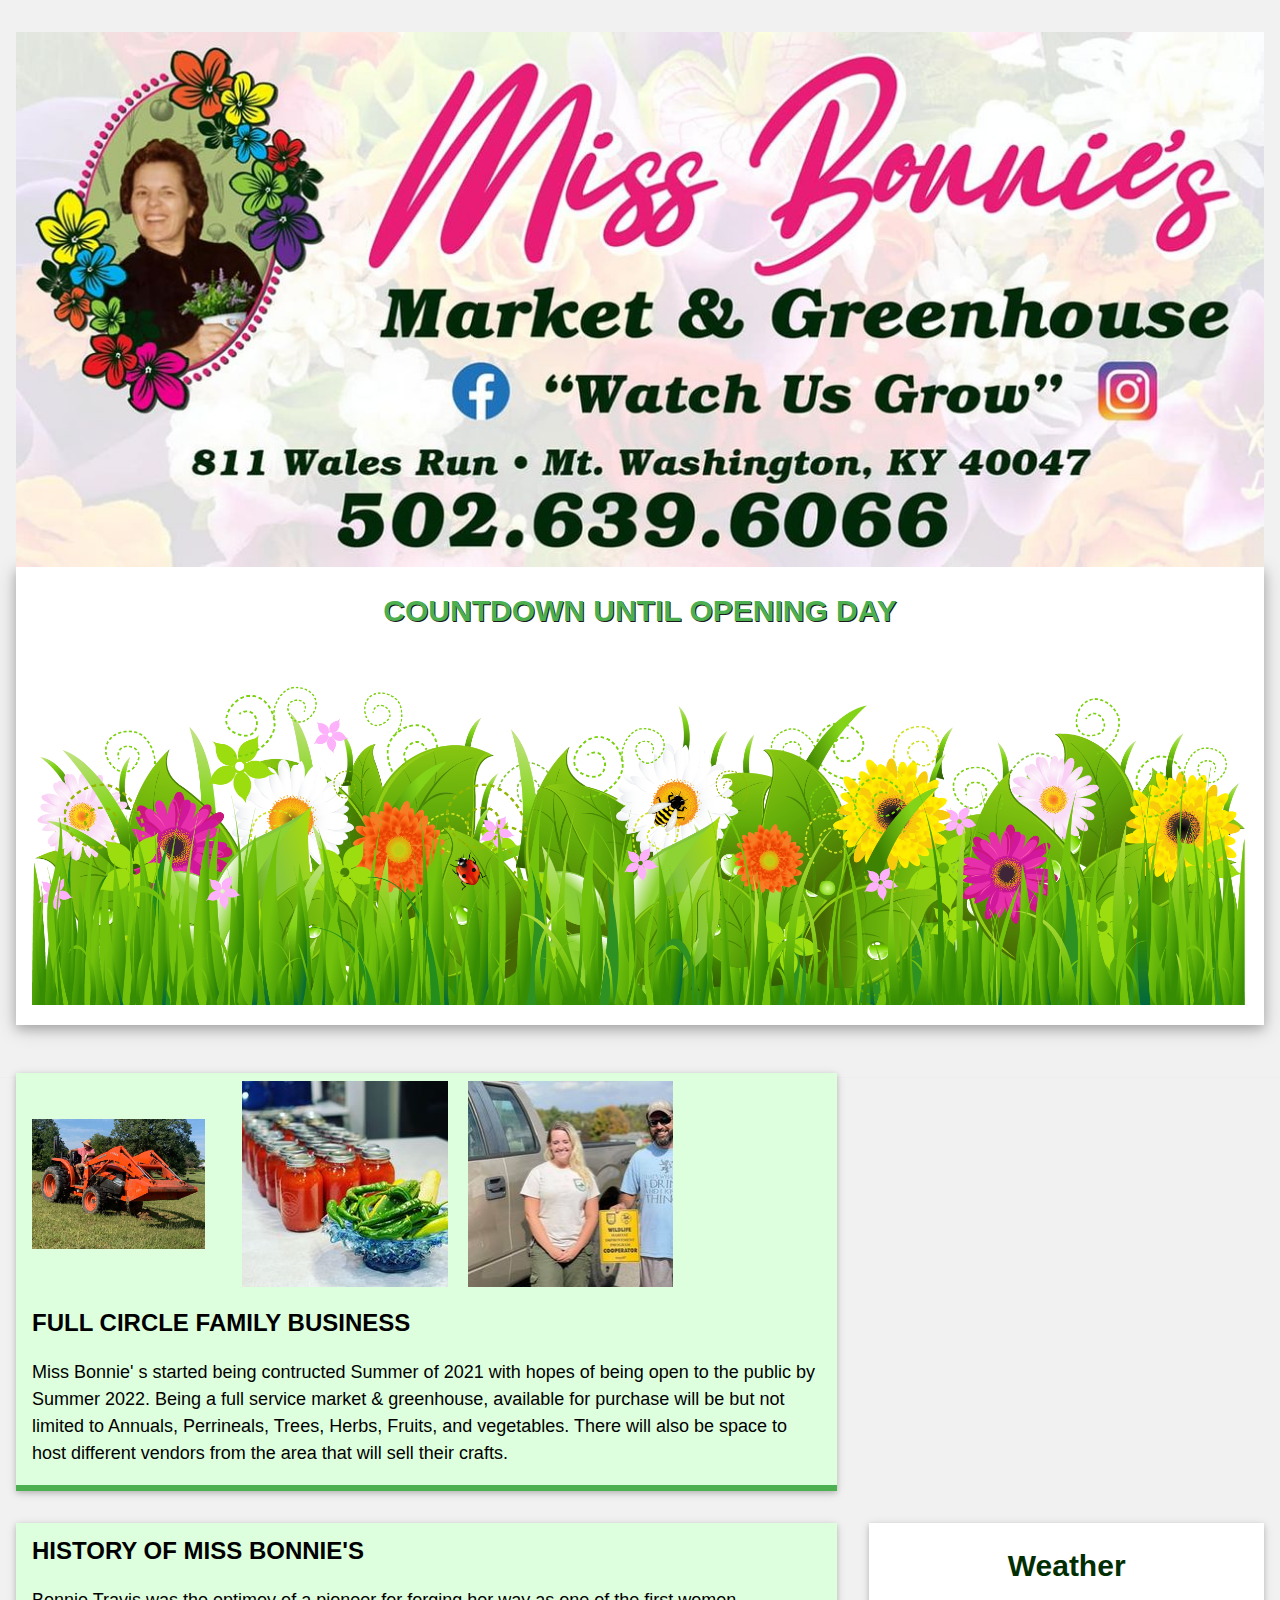
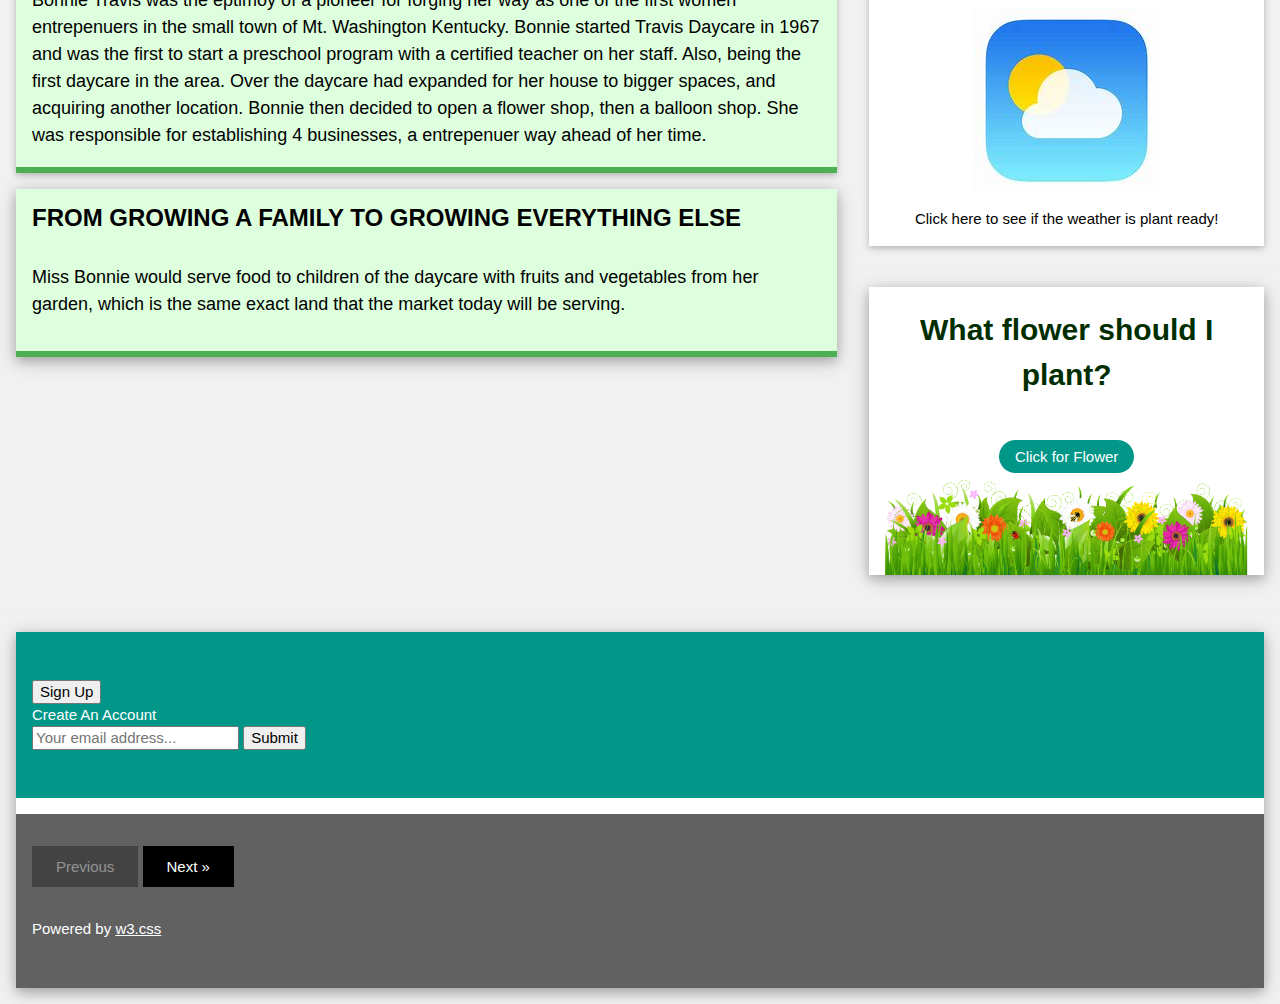
==== commit eeeba116: "final" ====
--- a/Home.html
+++ b/Home.html
@@ -1,162 +1,164 @@
-<!DOCTYPE html>
-<html>
-<title>Miss Bonnie's Greenhouse</title>
-<meta charset="UTF-8">
-<meta name="viewport" content="width=device-width, initial-scale=1">
-<link rel="stylesheet" href="https://www.w3schools.com/w3css/4/w3.css">
-<link rel="stylesheet" href="css/normalize.css">
-<link rel="stylesheet" href="css/style.css">
-<script src="js/script.js"></script>
-<link rel="stylesheet" href="https://www.w3schools.com/lib/w3-colors-highway.css">
-
-
-
-<body class="w3-light-grey">
-
-    <div class="w3-content" style="max-width:1400px">
-
-        <!-- Header -->
-        <header class="w3-container w3-center w3-padding-32">
-            <div class="w3-display-container w3-content " style="max-width:1500px;">
-                <img class="w3-image" src="img/banner.jpg" alt="banner" width="100%">
-                <div class="w3-container w3-card-4 w-3 w3-white">
-                    <h1 class="w3-text-green " style="text-shadow:1px 1px 0 rgb(27, 26, 26) ">
-                        <b>COUNTDOWN UNTIL OPENING DAY</b>
-                        <p id="demo">
-                        </p>
-                        <img src="img/Flower border.png" alt="Jim" style="width: 100% ">
-                    </h1>
-                </div>
-        </header>
-
-        <!-- Grid -->
-        <div class="w3-row">
-            <!-- First paragraph-->
-            <div class="w3-col l8 s12">
-                <div class="w3-card w3-margin w3-highway-green w3-border-green">
-                    <div class="w3-container ">
-                        <img src="img/jim2.jpg" alt="Jim" class="w3-border w3-padding" style="width: 10% "> <img src="img/jars.jpg" alt="Jars" style="width:10%"> <img src="img/conservationist.jpg" alt="conservationist" style="width:10%">
-
-                        <h3><b>FULL CIRCLE FAMILY BUSINESS </b></h3>
-                    </div>
-
-
-                    <div class="w3-container">
-                        <p>
-                            Miss Bonnie' s started being contructed Summer of 2021 with hopes of being open to the public by Summer 2022. Being a full service market & greenhouse, available for purchase will be but not limited to Annuals, Perrineals, Trees, Herbs, Fruits, and vegetables.
-                            There will also be space to host different vendors from the area that will sell their crafts.
-                        </p>
-
-                    </div>
-                </div>
-            </div>
-            <!-- Second paragraph -->
-            <div class="w3-col l8 s12">
-                <div class="w3-card-4 w3-margin w3-highway-green">
-                    <div class="w3-container">
-                        <h3><b>HISTORY OF MISS BONNIE'S</b></h3>
-                        <h5>
-                            <p> Bonnie Travis was the eptimoy of a pioneer for forging her way as one of the first women entrepenuers in the small town of Mt. Washington Kentucky. Bonnie started Travis Daycare in 1967 and was the first to start a preschool
-                                program with a certified teacher on her staff. Also, being the first daycare in the area. Over the daycare had expanded for her house to bigger spaces, and acquiring another location. Bonnie then decided to open a flower
-                                shop, then a balloon shop. She was responsible for establishing 4 businesses, a entrepenuer way ahead of her time.
-                            </p>
-                        </h5>
-                    </div>
-                </div>
-
-
-                <!--Third paragraph -->
-                <div class="w3-card-4 w3-margin w3-highway-green">
-                    <div class="w3-container">
-                        <h3><b>FROM GROWING A FAMILY TO GROWING EVERYTHING ELSE </b></h3>
-                    </div>
-
-                    <div class="w3-container">
-                        <p>
-                            Miss Bonnie would serve food to children of the daycare with fruits and vegetables from her garden, which is the same exact land that the market today will be serving.
-                        </p>
-
-                    </div>
-
-                </div>
-            </div>
-
-
-            <!-- Weather -->
-            <div class="w3-col l4">
-                <div class="w3-card w3-margin w3-margin-top">
-
-                    <div class="w3-container w3-white w3-center">
-                        <h1><b>Weather</b></h1>
-                        <a href="weather.html">
-                            <img src="img/weather.jpg" alt="weather">
-                        </a>
-                        <p>Click here to see if the weather is plant ready!</p>
-                    </div>
-                </div>
-                <hr>
-                <!-- Pick a flower -->
-                <div class=" w3-card-4 w3-center w3-margin w3-white ">
-                    <div class="w3-container w3-white w3-container w3-padding-12 ">
-
-                        <head>
-                            <title>Pick a flower </title>
-                        </head>
-
-                        <h1><b> What flower should I plant?</b> </h1>
-                        </b>
-                        <div id="flowerDisplay">
-                        </div>
-                        <br>
-                        <button onclick="newFlower() " class="w3-button w3-teal w3-btn w3-round-xxlarge">Click for Flower</button>
-                        <script src="js/script.js "></script>
-
-                    </div>
-                </div>
-            </div>
-        </div>
-
-        <!----END w3-content-->
-
-        <!-- Contact -->
-        <div class="w3-card-4 w3-margin w3-white ">
-            <div class="w3-container w3-teal w3-padding-48 ">
-                <button type=" button " class="signup-button " onclick="showForm() ">Sign Up</button>
-                <div class="signup-form hide " id="signup-form ">
-                    <div class="signup-form--wrap ">
-                        <div>
-                            <div class="close-form " onclick="hideForm() ">
-                                <form>
-                                    <label class="form-content " for="email ">Create An Account</label>
-                                    <br>
-                                    <div class="form-field ">
-                                        <input id="email" type="text" id="email" name="email" placeholder="Your email address... ">
-                                        <button id="submit-form " type="button" value="Submit " onclick="saveDynamicDataToFile();">Submit</button>
-                                    </div>
-                                </form>
-                            </div>
-                        </div>
-                    </div>
-                </div>
-
-
-
-            </div>
-
-
-
-
-            <!----END GRID----->
-        </div><br>
-
-
-        <footer class="w3-container w3-dark-grey w3-padding-32 w3-margin-top ">
-            <button class="w3-button w3-black w3-disabled w3-padding-large w3-margin-bottom ">Previous</button>
-            <button class="w3-button w3-black w3-padding-large w3-margin-bottom ">Next »</button>
-            <p>Powered by <a href="https://www.w3schools.com/w3css/default.asp " target="_blank ">w3.css</a></p>
-        </footer>
-
-
-</body>
-
+<!DOCTYPE html>
+<html>
+<title>Miss Bonnie's Greenhouse</title>
+<meta charset="UTF-8">
+<meta name="viewport" content="width=device-width, initial-scale=1">
+<link rel="stylesheet" href="https://www.w3schools.com/w3css/4/w3.css">
+<link rel="stylesheet" href="css/normalize.css">
+<link rel="stylesheet" href="css/style.css">
+<script src="js/countdown.js" defer></script>
+<script src="js/script.js" defer></script>
+<link rel="stylesheet" href="https://www.w3schools.com/lib/w3-colors-highway.css">
+
+
+
+<body class="w3-light-grey">
+
+    <div class="w3-content" style="max-width:1400px">
+
+        <!-- Header -->
+        <header class="w3-container w3-center w3-padding-32">
+            <div class="w3-display-container w3-content " style="max-width:1500px;">
+                <img class="w3-image" src="img/banner.jpg" alt="banner" width="100%">
+                <div class="w3-container w3-card-4 w-3 w3-white">
+                    <h1 class="w3-text-green " style="text-shadow:1px 1px 0 rgb(27, 26, 26) ">
+                        <b>COUNTDOWN UNTIL OPENING DAY</b>
+                        <p id="demo">
+                        </p>
+                        <img src="img/Flower border.png" alt="Jim" style="width: 100% "></h1>
+        </header>
+
+        <!-- Grid -->
+        <div class="w3-row">
+            <!-- First paragraph-->
+            <div class="w3-col l8 s12">
+                <div class="w3-card w3-margin w3-pale-green w3-bottombar w3-border-green">
+                    <img src="img/jim2.jpg" alt="Jim" class="w3-padding" style="width: 25% "> <img src="img/jars.jpg" alt="Jars" class="w3-padding" yle="width:25% "> <img src="img/conservationist.jpg " alt="conservationist " style="width:25% ">
+                    <div class="w3-container ">
+                        <h3><b>FULL CIRCLE FAMILY BUSINESS </b></h3>
+                        <h5>
+                            <p>
+                                Miss Bonnie' s started being contructed Summer of 2021 with hopes of being open to the public by Summer 2022. Being a full service market & greenhouse, available for purchase will be but not limited to Annuals, Perrineals, Trees, Herbs, Fruits, and vegetables.
+                                There will also be space to host different vendors from the area that will sell their crafts.
+                            </p>
+                        </h5>
+
+                    </div>
+                </div>
+            </div>
+            <!-- Second paragraph -->
+            <div class="w3-col l8 s12 ">
+                <div class="w3-card w3-margin w3-pale-green w3-bottombar w3-border-green ">
+                    <div class="w3-container ">
+                        <h3><b>HISTORY OF MISS BONNIE'S</b></h3>
+                        <h5>
+                            <p> Bonnie Travis was the eptimoy of a pioneer for forging her way as one of the first women entrepenuers in the small town of Mt. Washington Kentucky. Bonnie started Travis Daycare in 1967 and was the first to start a preschool
+                                program with a certified teacher on her staff. Also, being the first daycare in the area. Over the daycare had expanded for her house to bigger spaces, and acquiring another location. Bonnie then decided to open a flower
+                                shop, then a balloon shop. She was responsible for establishing 4 businesses, a entrepenuer way ahead of her time.
+                            </p>
+                        </h5>
+                    </div>
+                </div>
+
+
+                <!--Third paragraph -->
+                <div class="w3-card-4 w3-margin w3-pale-green w3-bottombar w3-border-green ">
+                    <div class="w3-container ">
+                        <h3><b>FROM GROWING A FAMILY TO GROWING EVERYTHING ELSE </b></h3>
+                    </div>
+
+                    <div class="w3-container ">
+                        <h5>
+                            <p>
+                                Miss Bonnie would serve food to children of the daycare with fruits and vegetables from her garden, which is the same exact land that the market today will be serving.
+                            </p>
+                        </h5>
+                    </div>
+                    </p>
+
+                </div>
+
+            </div>
+            <hr>
+
+
+            <!-- Weather -->
+            <div class="w3-col l4 ">
+                <div class="w3-card w3-margin w3-margin-top ">
+
+                    <div class="w3-container w3-white w3-center ">
+                        <h1><b>Weather</b></h1>
+                        <a href="weather.html ">
+                            <img src="img/weather.jpg " alt="weather ">
+                        </a>
+                        <p>Click here to see if the weather is plant ready!</p>
+                    </div>
+                </div>
+                <hr>
+                <!-- Pick a flower -->
+                <div class=" w3-card-4 w3-center w3-margin w3-white ">
+                    <div class="w3-container w3-white w3-container w3-teal w3-padding-12 ">
+
+                        <head>
+                            <title>Pick a flower </title>
+                        </head>
+
+                        <body>
+                            <h1><b> What flower should I plant?</b> </h1>
+                            </b>
+                            <div id="flowerDisplay ">
+                            </div>
+                            <br>
+                            <button onclick="newFlower() " class="w3-button w3-teal w3-btn w3-round-xxlarge ">Click for Flower</button>
+                            <img src="img/Flower border.png " style="width: 100% " alt="weather " ;>
+
+                            <script src="js/script.js "></script>
+                        </body>
+                    </div>
+                </div>
+            </div>
+        </div>
+        <hr>
+
+        <!-- Contact -->
+        <div class="w3-card-4 w3-margin w3-white ">
+            <div class="w3-container w3-teal w3-padding-48 ">
+                <button type=" button " class="signup-button " onclick="showForm() ">Sign Up</button>
+                <div class="signup-form hide " id="signup-form ">
+                    <div class="signup-form--wrap ">
+                        <div>
+                            <div class="close-form " onclick="hideForm() ">
+                                <form>
+                                    <label class="form-content " for="email ">Create An Account</label>
+                                    <br>
+                                    <div class="form-field ">
+                                        <input id="email " type="text " id="email " name="email " placeholder="Your email address... ">
+                                        <button id="submit-form " type="button " value="Submit " onclick="saveDynamicDataToFile(); ">Submit</button>
+                                    </div>
+                                </form>
+                            </div>
+                        </div>
+                    </div>
+                </div>
+
+
+
+            </div>
+
+
+
+
+            <!----END GRID---
+        <!----END w3-content-->
+
+
+            <footer class="w3-container w3-dark-grey w3-padding-32 w3-margin-top ">
+                <button class="w3-button w3-black w3-disabled w3-padding-large w3-margin-bottom ">Previous</button>
+                <button class="w3-button w3-black w3-padding-large w3-margin-bottom ">Next »</button>
+                <p>Powered by <a href="https://www.w3schools.com/w3css/default.asp " target="_blank ">w3.css</a></p>
+            </footer>
+
+
+</body>
+
 </html>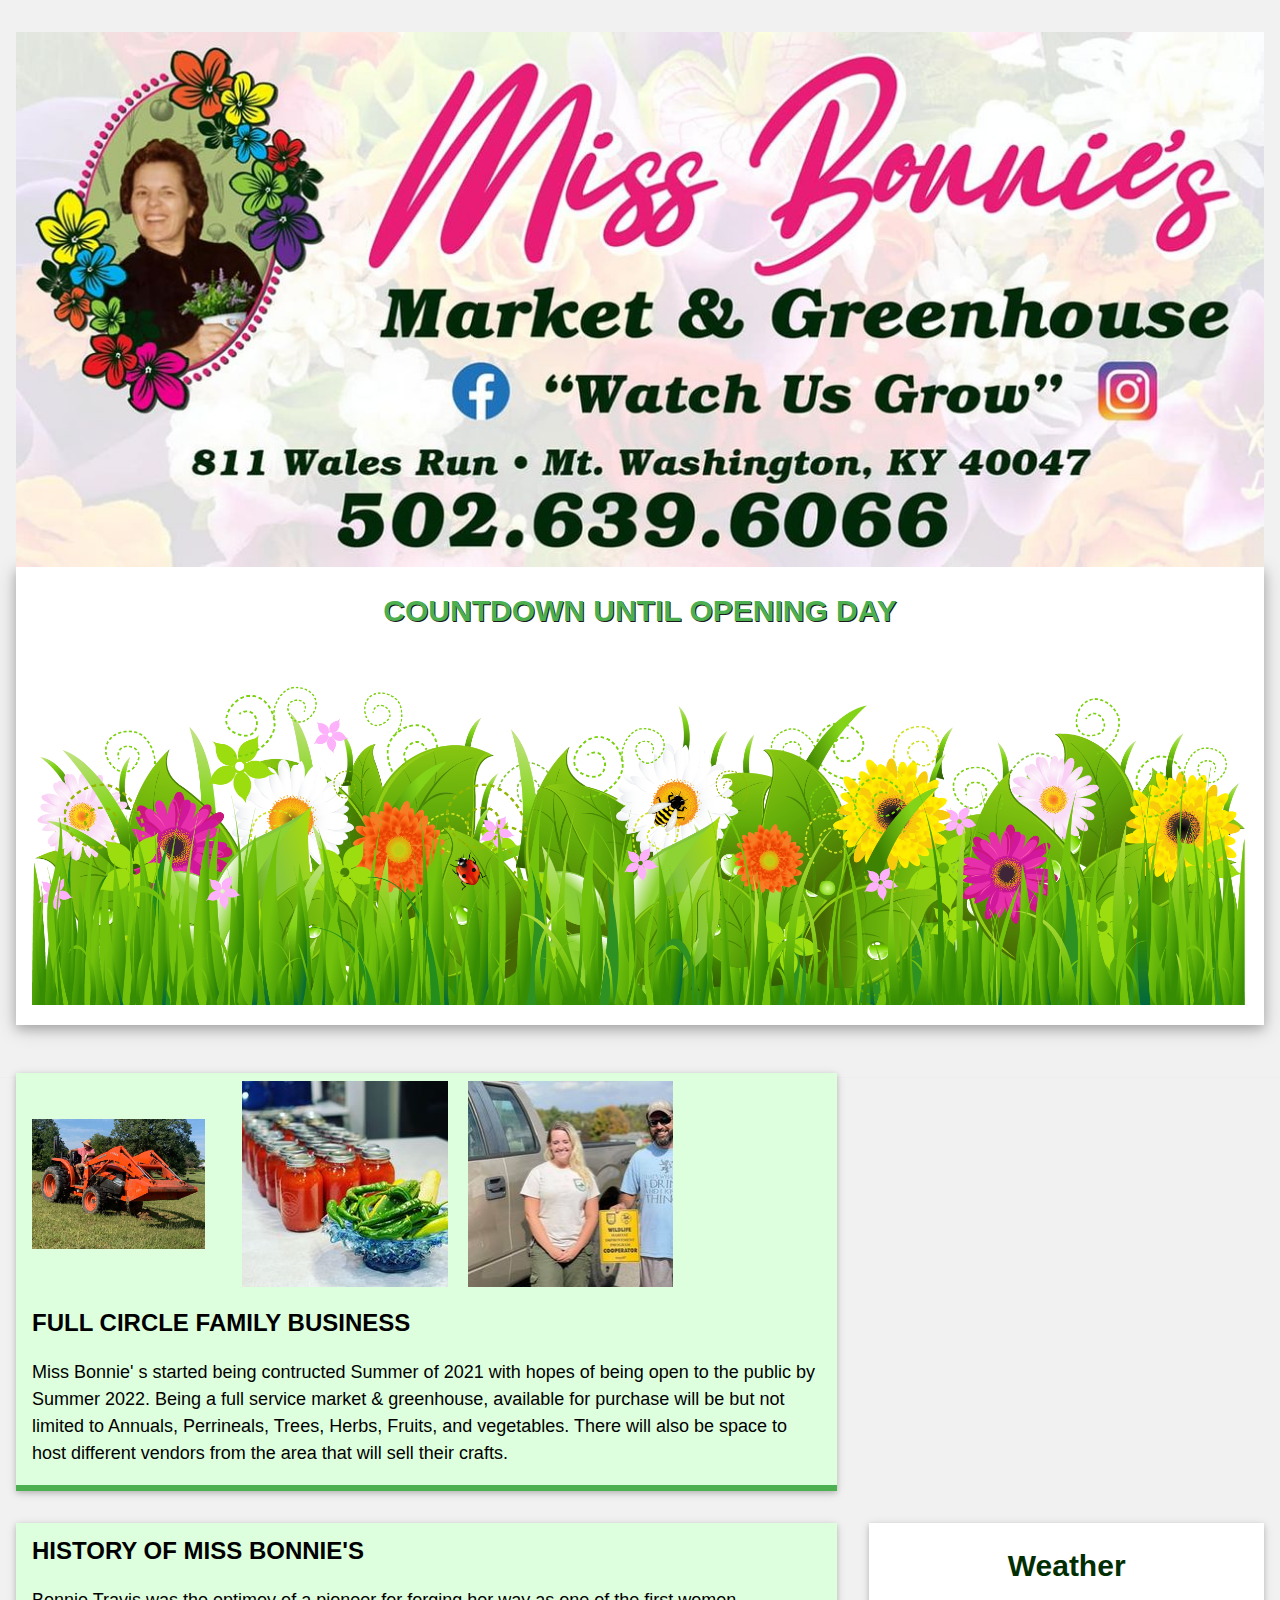
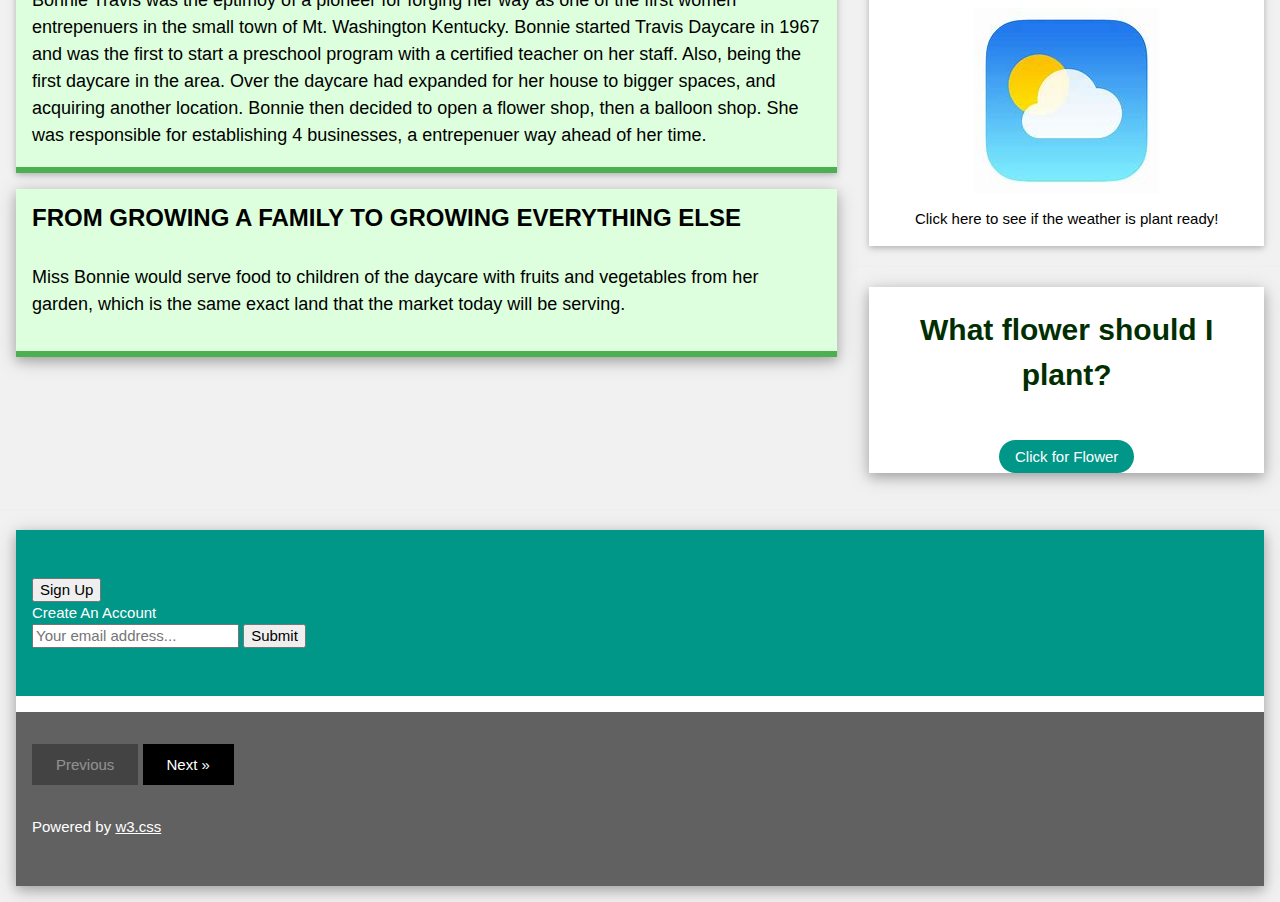
==== commit ecdb0e2f: "update" ====
--- a/Home.html
+++ b/Home.html
@@ -110,8 +110,6 @@
                             </div>
                             <br>
                             <button onclick="newFlower() " class="w3-button w3-teal w3-btn w3-round-xxlarge ">Click for Flower</button>
-                            <img src="img/Flower border.png " style="width: 100% " alt="weather " ;>
-
                             <script src="js/script.js "></script>
                         </body>
                     </div>
